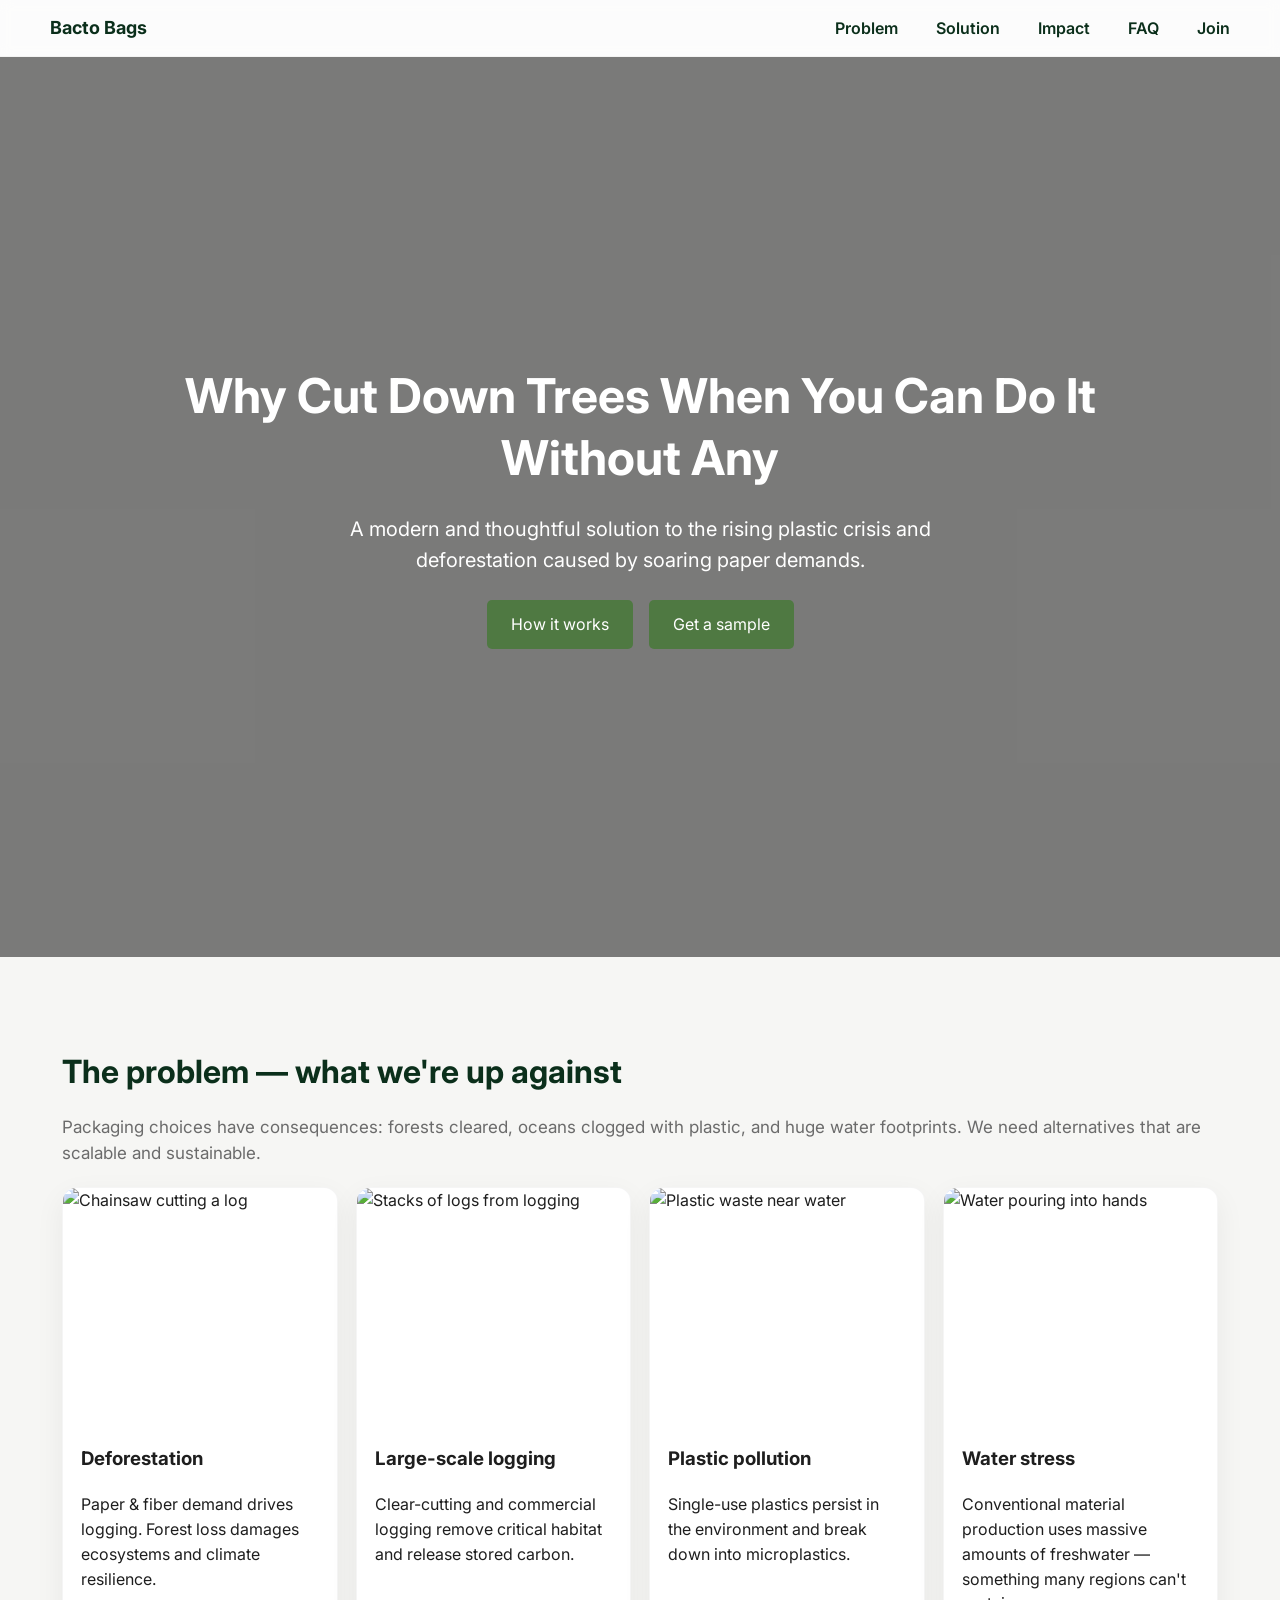
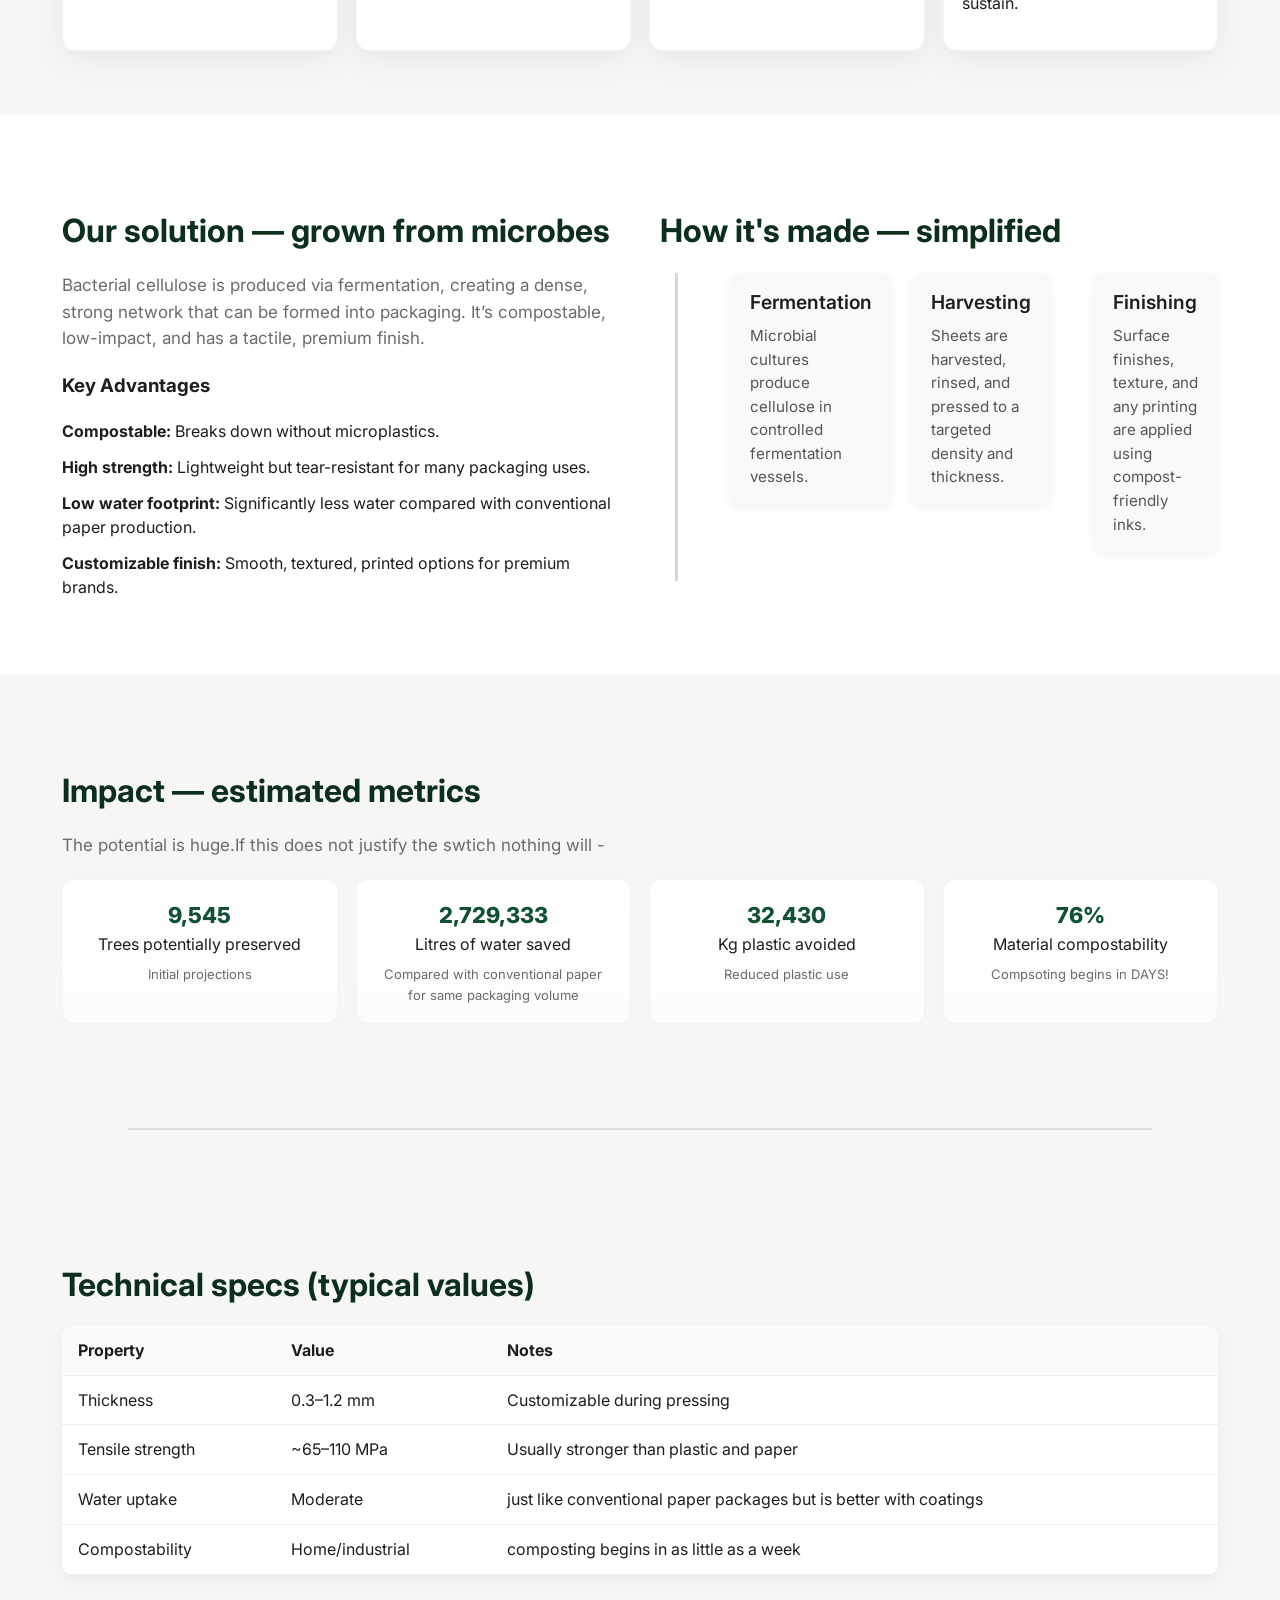
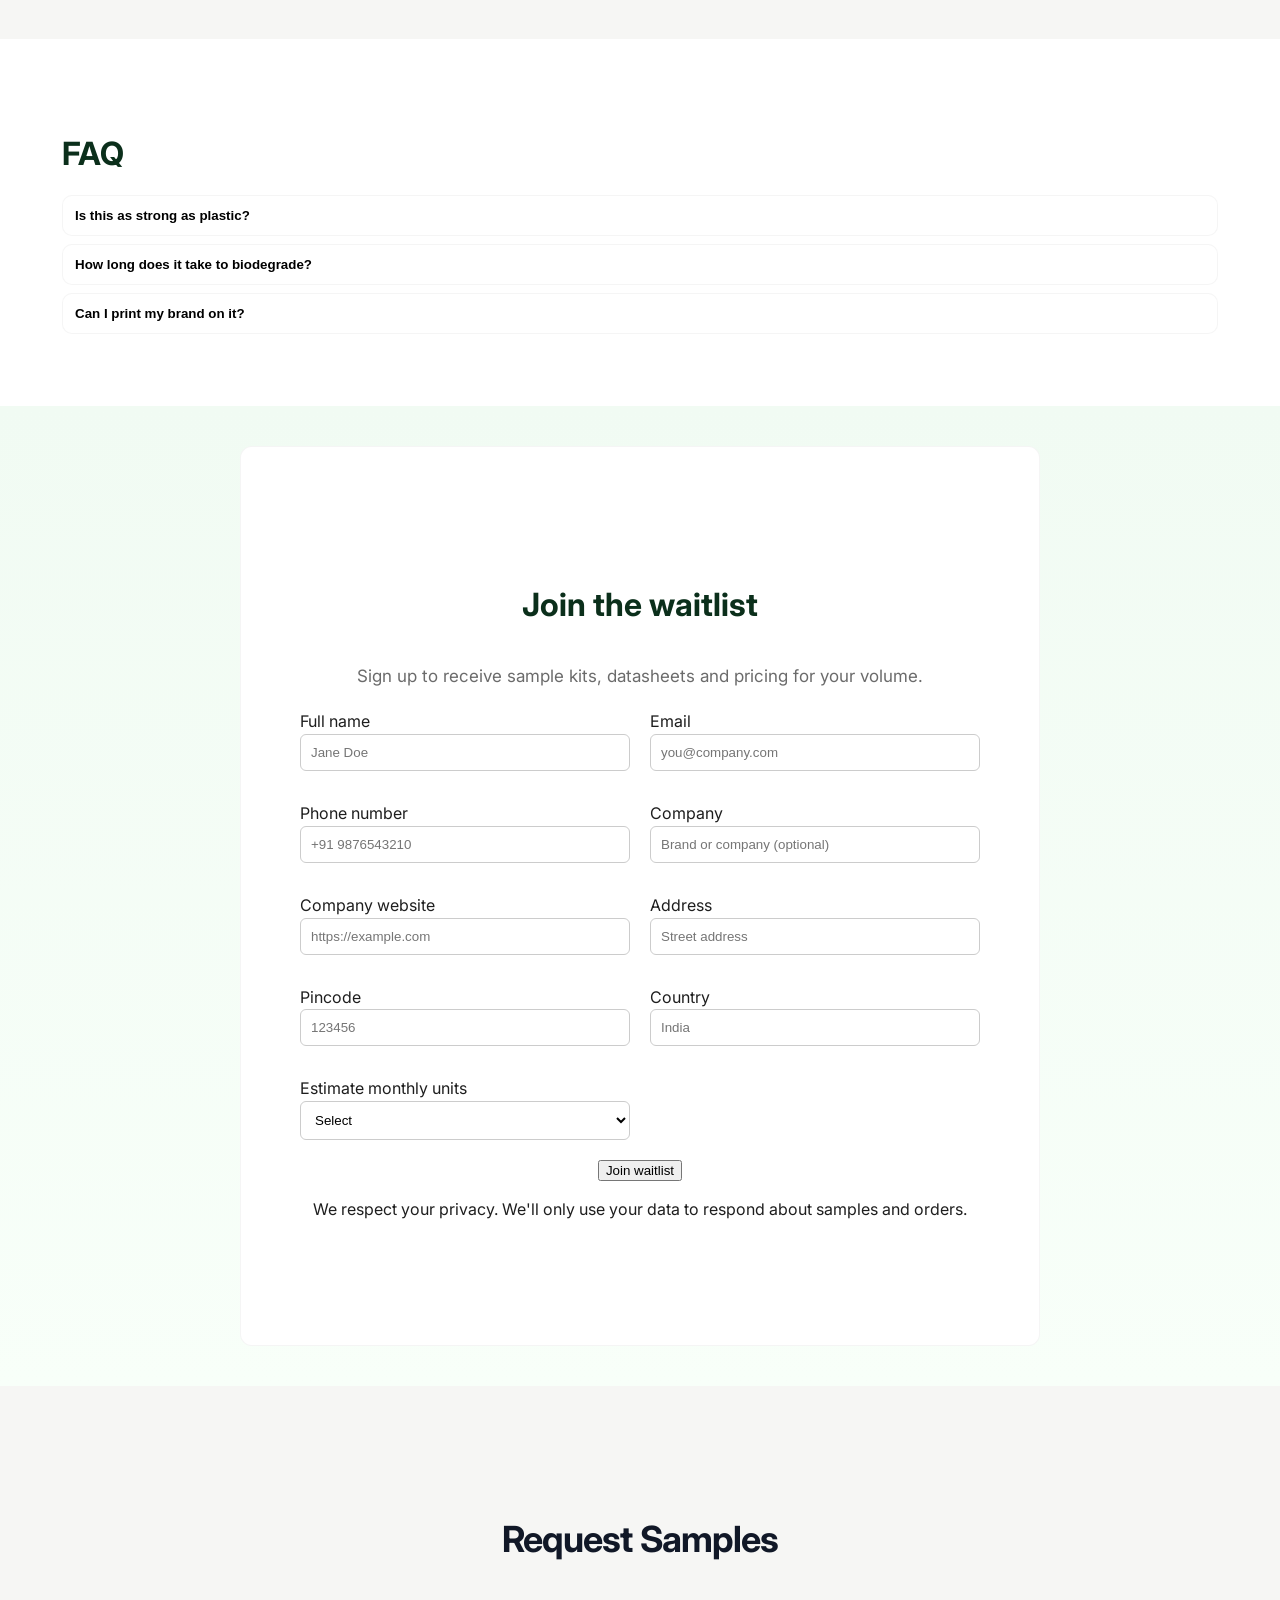
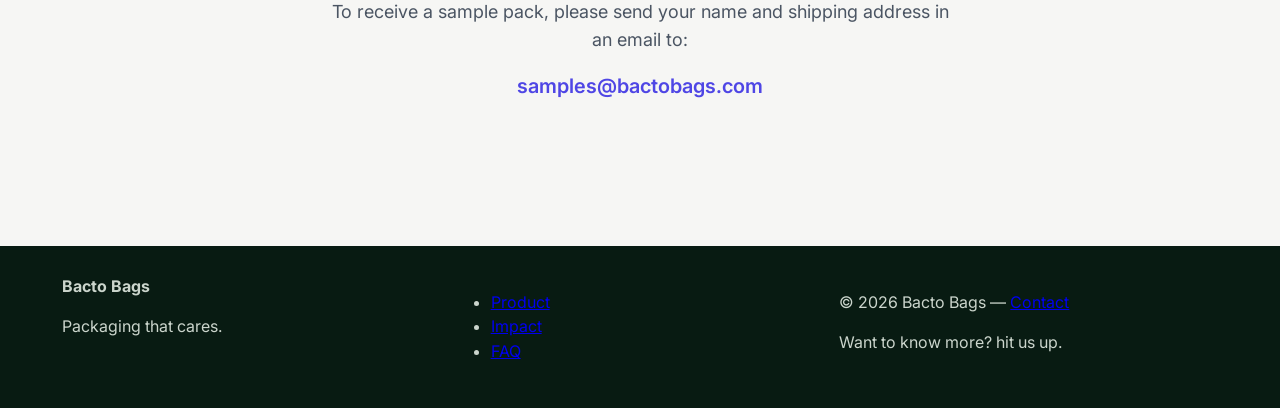
==== index.html @ dd11ae07 "Add files via upload" ====
<!doctype html>
<html lang="en">
<head>
  <meta charset="utf-8" />
  <meta name="viewport" content="width=device-width,initial-scale=1" />
  <title>Bacto Bags — Sustainable Packaging & Biodegradable Materials</title>
  <meta name="description" content="Earth Bags — biodegradable packaging made from bacterial cellulose. Replace plastic and preserve water & forests. Samples, datasheets, case studies." />
  <meta name="theme-color" content="#0f5132"/>

  <!-- Open Graph -->
  <meta property="og:title" content="Earth Bags — Sustainable Packaging" />
  <meta property="og:description" content="Biodegradable packaging with low water use, high strength and beautiful finish." />
  <meta property="og:image" content="images/pic2.jpg" />
  <meta property="og:type" content="website" />

  <!-- Fonts -->
  <link href="https://fonts.googleapis.com/css2?family=Inter:wght@300;400;600;800&display=swap" rel="stylesheet">

  <link rel="stylesheet" href="main.css">
  <script type="application/ld+json">
  {
    "@context": "https://schema.org",
    "@type": "Organization",
    "name": "Earth Bags",
    "url": ".",
    "logo": "images/pic2.jpg",
    "sameAs": []
  }
  </script>
</head>
<body>

  <a class="skip" href="#main">Skip to content</a>

  <!-- NAV -->
  <header class="site-header">
    <div class="wrap header-inner">
      <a class="brand" href="#home" aria-label="Earth Bags home">
        <span class="logo-mark" aria-hidden="true"></span>
        <span class="brand-name">Bacto Bags</span>
      </a>

      <nav class="nav" aria-label="Primary">
        <button id="nav-toggle" aria-expanded="false" aria-controls="nav-list" class="nav-toggle">
          <span class="sr-only">Toggle menu</span>
          ☰
        </button>

        <ul id="nav-list" class="nav-list">
          <li><a href="#problem">Problem</a></li>
          <li><a href="#solution">Solution</a></li>
          <li><a href="#impact">Impact</a></li>
          <li><a href="#faq">FAQ</a></li>
          <li><a class="btn-ghost" href="#join">Join</a></li>
        </ul>
      </nav>
    </div>
  </header>

  <!-- HERO -->
<section id="home" class="hero" style="background-image:url('images/bg-new.jpg')">
  
    <!-- Optional: An overlay for darkening the background image. The CSS handles its positioning. -->
    <div class="hero-overlay"></div>
  
    <!-- All text and buttons are now direct children, making them easy to center. -->
    <!-- A container is used to place content above the overlay. -->
    <div class="hero-content">
      <h1>Why Cut Down Trees When You Can Do It Without Any</h1>
      <p class="subtitle">A modern and thoughtful solution to the rising plastic crisis and deforestation caused by soaring paper demands.</p>
      <div class="hero-ctas">
        <a class="btn-primary" href="#solution">How it works</a>
        <a class="btn-primary" href="#request">Get a sample</a>
      </div>
    </div>
  
  </section>
  
  <main id="main">

    <!-- PROBLEM -->
    <section id="problem" class="section">
      <div class="wrap">
        <h2 class="section-title">The problem — what we're up against</h2>
        <p class="lead">Packaging choices have consequences: forests cleared, oceans clogged with plastic, and huge water footprints. We need alternatives that are scalable and sustainable.</p>

        <div class="cards-grid">
          <article class="card media-card">
            <img src="images/bg-new.jpg" alt="Chainsaw cutting a log">
            <div class="card-body">
              <h3>Deforestation</h3>
              <p>Paper & fiber demand drives logging. Forest loss damages ecosystems and climate resilience.</p>
            </div>
          </article>

          <article class="card media-card">
            <img src="images/logs.jpg" alt="Stacks of logs from logging">
            <div class="card-body">
              <h3>Large-scale logging</h3>
              <p>Clear-cutting and commercial logging remove critical habitat and release stored carbon.</p>
            </div>
          </article>

          <article class="card media-card">
            <img src="images/trash-water.jpg" alt="Plastic waste near water">
            <div class="card-body">
              <h3>Plastic pollution</h3>
              <p>Single-use plastics persist in the environment and break down into microplastics.</p>
            </div>
          </article>

          <article class="card media-card">
            <img src="images/water-hands.jpg" alt="Water pouring into hands">
            <div class="card-body">
              <h3>Water stress</h3>
              <p>Conventional material production uses massive amounts of freshwater — something many regions can't sustain.</p>
            </div>
          </article>
        </div>
      </div>
    </section>

   <!-- SOLUTION + PROCESS -->
<section id="solution" class="section alt">
    <div class="wrap solution-grid">
  
      <!-- LEFT COLUMN: Solution -->
      <div class="solution">
        <h2 class="section-title">Our solution — grown from microbes</h2>
        <p class="lead">
          Bacterial cellulose is produced via fermentation, creating a dense, strong network 
          that can be formed into packaging. It’s compostable, low-impact, and has a tactile, premium finish.
        </p>
  
        <h3>Key Advantages</h3>
        <ul class="checklist">
          <li><strong>Compostable:</strong> Breaks down without microplastics.</li>
          <li><strong>High strength:</strong> Lightweight but tear-resistant for many packaging uses.</li>
          <li><strong>Low water footprint:</strong> Significantly less water compared with conventional paper production.</li>
          <li><strong>Customizable finish:</strong> Smooth, textured, printed options for premium brands.</li>
        </ul>
      </div>
  
      <!-- RIGHT COLUMN: Process -->
      <div class="process-content">
        <h2 class="section-title">How it's made — simplified</h2>
        <div class="timeline">
          <div class="timeline-step">
            <div class="step-card">
              <h4>Fermentation</h4>
              <p>Microbial cultures produce cellulose in controlled fermentation vessels.</p>
            </div>
          </div>
          <div class="timeline-step">
            <div class="step-card">
              <h4>Harvesting</h4>
              <p>Sheets are harvested, rinsed, and pressed to a targeted density and thickness.</p>
            </div>
          </div>
          <div class="timeline-step">
            <div class="step-card">
              <h4>Finishing</h4>
              <p>Surface finishes, texture, and any printing are applied using compost-friendly inks.</p>
            </div>
          </div>
        </div>
      </div>
  
    </div>
  </section>
  

    <!-- IMPACT / METRICS -->
    <section id="impact" class="section">
      <div class="wrap">
        <h2 class="section-title">Impact — estimated metrics</h2>
        <p class="lead">The potential is huge.If this does not justify the swtich nothing will -</p>

        <div class="metrics-grid">
          <div class="metric">
            <div class="metric-num"><span class="count" data-target="12450">0</span></div>
            <div class="metric-label">Trees potentially preserved</div>
            <div class="metric-note">Initial projections </div>
          </div>

          <div class="metric">
            <div class="metric-num"><span class="count" data-target="3560000">0</span></div>
            <div class="metric-label">Litres of water saved</div>
            <div class="metric-note">Compared with conventional paper for same packaging volume</div>
          </div>

          <div class="metric">
            <div class="metric-num"><span class="count" data-target="42300">0</span></div>
            <div class="metric-label">Kg plastic avoided</div>
            <div class="metric-note">Reduced plastic use</div>
          </div>

          <div class="metric">
            <div class="metric-num"><span class="count" data-target="100">0</span>%</div>
            <div class="metric-label">Material compostability</div>
            <div class="metric-note">Compsoting begins in DAYS!</div>
          </div>
        </div>
      </div>
    </section>

    <div class="section-divider"></div>


    <!-- TECHNICAL SPECS -->
    <section id="specs" class="section">
      <div class="wrap">
        <h2 class="section-title">Technical specs (typical values)</h2>

        <div class="specs-grid">
          <table class="spec-table" summary="Material technical specifications">
            <thead>
              <tr><th>Property</th><th>Value</th><th>Notes</th></tr>
            </thead>
            <tbody>
              <tr><td>Thickness</td><td>0.3–1.2 mm</td><td>Customizable during pressing</td></tr>
              <tr><td>Tensile strength</td><td>~65–110 MPa</td><td>Usually stronger than plastic and paper</td></tr>
              <tr><td>Water uptake</td><td>Moderate</td><td>just like conventional paper packages but is better with coatings</td></tr>
              <tr><td>Compostability</td><td>Home/industrial</td><td>composting begins in as little as a week</td></tr>
            </tbody>
          </table>
        </div>
      </div>
    </section>

    

<!-- FAQ -->
    <section id="faq" class="section alt">
      <div class="wrap">
        <h2 class="section-title">FAQ</h2>

        <div class="faq-grid">
          <button class="accordion">Is this as strong as plastic?</button>
          <div class="panel"><p>YES.It is proven to be just as strong as plastic even stronger in certain cases.</p></div>

          <button class="accordion">How long does it take to biodegrade?</button>
          <div class="panel"><p>degradations begins in as little as a week.</p></div>

          <button class="accordion">Can I print my brand on it?</button>
          <div class="panel"><p>Yes. We recommend water-based inks and provide print profiles to preserve compostability.</p></div>

        </div>

      </div>
    </section>

   <!-- JOIN / WAITLIST -->
<section id="join" class="section cta-section">
    <div class="wrap cta-grid">
      <div style="width: 100%; display: flex; justify-content: center;">
        <form id="waitlist-form" class="form-card" autocomplete="on" novalidate>
          <h2 class="section-title" style="text-align: center;">Join the waitlist</h2>
          <p class="lead" style="text-align: center;">Sign up to receive sample kits, datasheets and pricing for your volume.</p>
  
          <div class="form-grid">
            <label>
              <span class="label">Full name</span>
              <input id="name" name="name" type="text" placeholder="Jane Doe" required>
            </label>
  
            <label>
              <span class="label">Email</span>
              <input id="email" name="email" type="email" placeholder="you@company.com" required>
            </label>
  
            <label>
              <span class="label">Phone number</span>
              <input id="phone" name="phone" type="tel" placeholder="+91 9876543210" required>
            </label>
  
            <label>
              <span class="label">Company</span>
              <input id="company" name="company" type="text" placeholder="Brand or company (optional)">
            </label>
  
            <label>
              <span class="label">Company website</span>
              <input id="website" name="website" type="url" placeholder="https://example.com">
            </label>
  
            <label>
              <span class="label">Address</span>
              <input id="address" name="address" type="text" placeholder="Street address" required>
            </label>
  
            <label>
              <span class="label">Pincode</span>
              <input id="pincode" name="pincode" type="text" placeholder="123456" required>
            </label>
  
            <label>
              <span class="label">Country</span>
              <input id="country" name="country" type="text" placeholder="India" required>
            </label>
  
            <label>
              <span class="label">Estimate monthly units</span>
              <select id="volume" name="volume" aria-label="Estimate monthly units">
                <option value="">Select</option>
                      <option value="0–500">0–500</option>
                    <option value="500–2,000">500–2,000</option>
                    <option value="2,000–10,000">2,000–10,000</option>
                    <option value="10,000+">10,000+</option>
              </select>
            </label>
          </div>
  
          <div class="form-actions">
            <button type="submit" class="btn-primary">Join waitlist</button>
          </div>
  
          <p class="muted small" style="text-align: center;">
            We respect your privacy. We'll only use your data to respond about samples and orders.
          </p>
        </form>
      </div>
    </div>
  </section>


  <!-- request samples  -->
<section id="request">
  <div class="sample-section">
    <div class="sample-wrapper">
        
        <h2>Request Samples</h2>
        
        <p>
            To receive a sample pack, please send your name and shipping address in an email to:
        </p>
        
        <p class="email-address">
            samples@bactobags.com
        </p>

    </div>
</div>
</section>

  <!-- FOOTER -->
  <footer class="site-footer">
    <div class="wrap footer-grid">
      <div class="footer-brand">
        <strong>Bacto Bags</strong>
        <p>Packaging that cares.</p>
      </div>

      <nav aria-label="Footer">
        <ul>
          <li><a href="#solution">Product</a></li>
          <li><a href="#impact">Impact</a></li>
          <li><a href="#faq">FAQ</a></li>
        </ul>
      </nav>

      <div>
        <p>© <span id="year"></span> Bacto Bags — <a href="mailto:founder@bactobags.com">Contact</a></p>
        <p class="muted small">Want to know more? hit us up.</p>
      </div>
    </div>
  </footer>

  <script src="script.js" defer></script>

  <script>
    const form = document.getElementById('waitlist-form');
    const scriptURL = 'https://script.google.com/macros/s/AKfycbwoqTwSaef0v-uxuX6StHwPval6PKhcsgjrAURWBCSRaTC31Rl0onov8jocEKXCP1Ca/exec'; // <-- PASTE YOUR WEB APP URL HERE
  
    form.addEventListener('submit', e => {
      e.preventDefault(); // Prevents the form from submitting the default way
      const submitButton = form.querySelector('button[type="submit"]');
      const originalButtonText = submitButton.textContent;
      submitButton.disabled = true;
      submitButton.textContent = 'Submitting...';
  
      fetch(scriptURL, { method: 'POST', body: new FormData(form)})
        .then(response => {
          console.log('Success!', response);
          alert('Thank you! You have been added to the waitlist.');
          form.reset(); // Clears the form fields
          submitButton.disabled = false;
          submitButton.textContent = originalButtonText;
        })
        .catch(error => {
          console.error('Error!', error.message);
          alert('An error occurred. Please try again.');
          submitButton.disabled = false;
          submitButton.textContent = originalButtonText;
        });
    });
  </script>

</body>
</html>
---- main.css ----
:root{
    --wrap:1200px;
    --brand:#0f5132;
    --accent:#5aa55a;
    --muted:#6b6b6b;
    --bg:#f6f6f4;
    --card:#ffffff;
    --radius:14px;
    --shadow: 0 10px 30px rgba(18,18,18,0.06);
    --glass: rgba(255,255,255,0.7);
    --max-w:1200px;
    --dark:#0b2f1b;
  }
  
  *{box-sizing:border-box}
  html
  {
    scroll-behavior: smooth;
}
  body{
    margin:0;
    font-family: "Inter", system-ui, -apple-system, "Segoe UI", Roboto, "Helvetica Neue", Arial;
    background:var(--bg);
    color:#1e1e1e;
    -webkit-font-smoothing:antialiased;
    -moz-osx-font-smoothing:grayscale;
    line-height:1.55;
    overflow-x: hidden;
    font-size:16px;
  }
  img {
    max-width: 100%;
    height: auto;
    display: block;
  }
  
  
  /* Helpers */
  .wrap{max-width:var(--wrap);margin:0 auto;padding:0 22px}
  .sr-only{position:absolute;width:1px;height:1px;padding:0;margin:-1px;overflow:hidden;clip:rect(0,0,0,0);white-space:nowrap;border:0}
  .skip{position:fixed;left:-999px;top:auto;bottom:auto}
  .skip:focus{left:12px;top:12px;background:#111;color:#fff;padding:8px 10px;border-radius:6px;z-index:9999}
  
  /* Header */
  .site-header{position:sticky;top:0;z-index:60;background:rgba(255,255,255,0.7);backdrop-filter:blur(6px);border-bottom:1px solid rgba(0,0,0,0.04)}
  .header-inner{display:flex;align-items:center;justify-content:space-between;padding:14px 0}
  .brand{display:flex;align-items:center;gap:10px;text-decoration:none;color:var(--dark)}
  .logo-mark{font-size:20px}
  .brand-name{font-weight:700;font-size:18px}
  
  /* Nav */
  .site-header{
    position: sticky; /* Makes the element stick to the top */
    top: 0; /* Sticks it to the very top of the screen */
    width: 100%; /* Ensures it spans the full width */
    z-index: 1000; /* Keeps it on top of all other content */ 
  }
  .nav-list{display:flex;gap:18px;align-items:center;list-style:none;margin:0;padding:0}
  .nav-list a{color:var(--dark);text-decoration:none;padding:8px 10px;border-radius:10px;font-weight:600}
  .nav-toggle{display:none;background:transparent;border:0;font-size:20px;padding:8px}



/* HERO */
.hero {
    min-height: 100vh;
    background-size: cover;
    background-position: center;
    color: #fff;
    padding: 2rem 1rem;
    position: relative; /* Required for the overlay to work */

    /* These properties will now correctly center the .hero-content container */
    display: flex;
    justify-content: center;
    align-items: center;
}

/* This creates a dark layer over your background image, making text more readable. */
.hero-overlay {
    position: absolute;
    top: 0;
    left: 0;
    width: 100%;
    height: 100%;
    background-color: rgba(0, 0, 0, 0.5); /* Semi-transparent black */
    z-index: 1; /* Places the overlay above the background image */
}

/* This container holds all your text and buttons. */
.hero-content {
    position: relative; /* Ensures this content appears on top of the overlay */
    z-index: 2;
    display: flex;
    flex-direction: column;
    align-items: center;
    text-align: center;
    gap: 1.5rem; /* Creates perfect spacing between heading, paragraph, and buttons */
}

.hero h1 {
    font-size: 3rem;
    line-height: 1.3;
    margin: 0;
    max-width: 90%;
}

.hero .subtitle {
    font-size: 1.25rem;
    margin: 0;
    max-width: 700px;
}

/* This is the container for your buttons */
.hero .hero-ctas {
    display: flex;
    gap: 1rem; /* Creates space between the buttons */
}

/* Your button style */
.hero .btn-primary {
    display: inline-block;
    padding: 12px 24px;
    font-size: 1rem;
    color: #fff;
    background-color: #4F7942;
    border: none;
    border-radius: 5px;
    text-decoration: none;
    transition: background-color 0.3s ease;
}

.hero .btn-primary:hover {
    background-color: #8A3324;
}



  /* SECTION */
  .section{padding:64px 0}
  .section.alt{background:#fff}
  .section-title{font-size:28px;color:var(--dark);margin-bottom:10px;font-weight:800}
  .lead{color:var(--muted);font-size:17px;margin-bottom:20px}
  
  /* cards grid */
  .cards-grid{display:grid;grid-template-columns:repeat(auto-fit,minmax(260px,1fr));gap:18px}
  .card{background:var(--card);border-radius:14px;overflow:hidden;box-shadow:var(--shadow);border:1px solid rgba(0,0,0,0.04)}
  .media-card img{width:100%;height:220px;object-fit:cover;display:block}
  .card-body{padding:18px}
  
  /* solution grid */
  .solution-grid{display:grid;grid-template-columns:420px 1fr;gap:28px;align-items:center}
  .solution-media img{width:100%;border-radius:12px;box-shadow:var(--shadow)}
  .checklist{list-style: none;padding:0;margin:12px 0}
  .checklist li{margin-bottom:8px}
  .product-variants{display:flex;gap:12px;margin-top:12px;flex-wrap:wrap}
  .variant{background:linear-gradient(180deg,#fff,#fafafa);padding:12px;border-radius:10px;border:1px solid rgba(0,0,0,0.04);min-width:160px}
  
  /* metrics */
  .metrics-grid{display:grid;grid-template-columns:repeat(auto-fit,minmax(200px,1fr));gap:18px;margin-top:18px}
  .metric{background:linear-gradient(180deg,#fff,#fcfcfc);padding:18px;border-radius:12px;border:1px solid rgba(0,0,0,0.04);text-align:center}
  .metric-num{font-size:22px;font-weight:800;color:var(--brand)}
  .metric-note{color:var(--muted);font-size:13px;margin-top:8px}
  
  /* timeline */
  .timeline{display:grid;grid-template-columns:repeat(auto-fit,minmax(160px,1fr));gap:16px;margin-top:18px}
  .timeline li{background:var(--card);padding:18px;border-radius:12px;border:1px solid rgba(0,0,0,0.04);box-shadow:var(--shadow);list-style:none}
  
  /* specs */
  .specs-grid{display:grid;grid-template-columns:1fr 360px;gap:20px;align-items:start}
  .spec-table{width:100%;border-collapse:collapse;background:var(--card);border-radius:10px;overflow:hidden;box-shadow:var(--shadow)}
  .spec-table th, .spec-table td{padding:12px;border-bottom:1px solid rgba(0,0,0,0.04);text-align:left}
  .spec-table thead th{background:#fafafa;font-weight:700}
  
  /* case studies */
  .cases-grid{display:grid;grid-template-columns:repeat(auto-fit,minmax(300px,1fr));gap:16px}
  .case img{width:100%;height:200px;object-fit:cover;border-bottom-left-radius:0;border-bottom-right-radius:0}
  .case-body{padding:12px}
  
  /* testimonials */
  .testimonials-grid{display:grid;grid-template-columns:repeat(auto-fit,minmax(250px,1fr));gap:12px}
  blockquote{background:linear-gradient(180deg,#fff,#fbfbfb);padding:14px;border-radius:10px;border-left:4px solid var(--accent);font-style:italic}
  blockquote cite{display:block;margin-top:10px;font-style:normal;color:var(--muted);font-weight:600}
  
  /* faq accordion */
  .faq-grid{margin-top:12px}
  .accordion{background:var(--card);cursor:pointer;padding:12px;border-radius:10px;border:1px solid rgba(0,0,0,0.04);width:100%;text-align:left;font-weight:700;margin-bottom:8px}
  .panel{padding:0 12px 12px 12px;display:none;background:transparent}
  
  /* CTA / join */
  .cta-section{background:linear-gradient(180deg,#f1fbf3,#f8fff9);padding:40px 0}
  .cta-grid{display:grid;grid-template-columns:1fr 360px;gap:20px;align-items:start}
  .form-card{background:var(--card);padding:18px;border-radius:12px;border:1px solid rgba(0,0,0,0.04)}
  .form-card label{display:block;margin-bottom:10px}
  .form-card input,.form-card select{width:100%;padding:10px;border-radius:8px;border:1px solid rgba(0,0,0,0.08);background:#fff}
  .form-actions{display:flex;gap:10px;margin-top:10px}
  
  /* footer */
  .site-footer{background:#081b12;color:#cbd5cc;padding:28px 0;margin-top:30px}
  .footer-grid{display:grid;grid-template-columns:1fr 1fr 1fr;gap:10px;align-items:start}
  
  /* small screens */
  @media (max-width:980px){
    .hero-inner{grid-template-columns:1fr;gap:18px;padding-bottom:30px}
    .solution-grid{grid-template-columns:1fr;gap:18px}
    .specs-grid{grid-template-columns:1fr;gap:18px}
    .cta-grid{grid-template-columns:1fr;gap:18px}
    .nav-list{position:fixed;right:18px;top:72px;background:var(--card);padding:12px;border-radius:12px;box-shadow:var(--shadow);flex-direction:column;display:none}
    .nav-toggle{display:inline-flex}
    .nav-list.show{display:flex}
  }
  
  /* tiny */
  @media (max-width:480px){
    .hero-left h1{font-size:26px}
    .hero-left .subtitle{font-size:15px}
  }
  .case-full {
    display: none;
    margin-top: 15px;
    padding: 15px;
    background: #f8f8f8;
    border-radius: 8px;
    line-height: 1.6;
  }
  .case-full.open {
    display: block;
    animation: fadeIn 0.4s ease-in-out;
  }
  @keyframes fadeIn {
    from {opacity: 0; transform: translateY(10px);}
    to {opacity: 1; transform: translateY(0);}
  }
  
  .solution-grid {
    display: grid;
    grid-template-columns: 1fr 1fr;
    gap: 40px;
    align-items: start;
  }
  
  .section-title {
    font-size: 2rem;
    margin-bottom: 16px;
    font-weight: 700;
  }
  
  .checklist li {
    margin-bottom: 12px;
    line-height: 1.5;
  }
  
  .timeline {
    position: relative;
    padding-left: 30px;
  }
  
  .timeline::before {
    content: "";
    position: absolute;
    left: 15px;
    top: 0;
    bottom: 0;
    width: 3px;
    background: #d6d6d6;
  }
  
  .timeline-step {
    position: relative;
    display: flex;
    align-items: flex-start;
    margin-bottom: 30px;
  }
  
  .step-icon {
    position: absolute;
    left: -5px;
    background: #fff;
    border: 3px solid #4caf50;
    border-radius: 50%;
    font-size: 1.2rem;
    width: 30px;
    height: 30px;
    display: flex;
    justify-content: center;
    align-items: center;
  }
  
  .step-card {
    background: #f9f9f9;
    border-radius: 10px;
    padding: 15px 20px;
    box-shadow: 0 4px 12px rgba(0,0,0,0.05);
    margin-left: 40px;
    width: 100%;
  }
  
  .step-card h4 {
    margin: 0 0 6px;
    font-size: 1.2rem;
    font-weight: 600;
  }
  
  .step-card p {
    margin: 0;
    font-size: 0.95rem;
    color: #555;
  }
/* Divider between sections */
.section-divider {
    height: 2px; /* thickness of the line */
    background: #ddd; /* color of the line */
    margin: 40px auto;
    width: 80%; /* makes it shorter than full width */
  }
  
  /* Center the technical specs table */
  .specs-grid {
    display: flex;
    justify-content: center; /* horizontal center */
  }
  
  .spec-table {
    border-collapse: collapse;
    background: #fff;
    border-radius: 10px;
    overflow: hidden;
    box-shadow: 0 4px 12px rgba(0,0,0,0.05);
    min-width: 60%; /* controls table width */
  }
  
  .spec-table th,
  .spec-table td {
    padding: 12px 16px;
    text-align: left;
    border-bottom: 1px solid #eee;
  }
  
  .spec-table th {
    background: #f4f4f4;
    font-weight: 600;
  }
/* Center the form */
#waitlist-form {
    max-width: 800px;
    margin: 0 auto;
    display: flex;
    flex-direction: column;
    align-items: center; /* Centers child elements horizontally */
    justify-content: center; /* Centers child elements vertically */
    min-height: 100vh; /* Makes it take full viewport height */
  }
  
  
  /* Two-column grid for form fields */
  .form-grid {
    display: grid;
    grid-template-columns: repeat(2, 1fr);
    gap: 20px;
  }
  
  /* Make inputs & selects fill width */
  .form-grid input,
  .form-grid select {
    width: 100%;
    padding: 10px;
    border: 1px solid #ccc;
    border-radius: 6px;
  }
  
  /* Mobile: stack fields */
  @media (max-width: 768px) {
    .form-grid {
      grid-template-columns: 1fr;
    }
  }
  /* Center the entire waitlist card */
.cta-grid {
    display: flex;
    justify-content: center;
  }
  
  /* Optional: Make sure the form itself doesn't stretch too much */
  .form-card {
    max-width: 800px;
    width: 100%;
  }



  /* --- Styles for Sample Request Section --- */

/* The main container for the section */
.sample-section {
  padding-top: 4rem;    /* 64px */
  padding-bottom: 4rem; /* 64px */
}

/* The content wrapper that gets centered */
.sample-wrapper {
  max-width: 42rem; /* 672px */
  margin-left: auto;
  margin-right: auto;
  padding-left: 1rem;  /* 16px */
  padding-right: 1rem; /* 16px */
  text-align: center;
}

/* Section Header */
.sample-wrapper h2 {
  font-size: 1.875rem; /* 30px */
  font-weight: 700;
  letter-spacing: -0.025em;
  color: #111827;
}

/* Instructional Text */
.sample-wrapper p {
  margin-top: 1.5rem;  /* 24px */
  font-size: 1.125rem; /* 18px */
  line-height: 1.75rem;/* 28px */
  color: #4B5563;
}

/* Email Address */
.sample-wrapper .email-address {
  margin-top: 1rem;    /* 16px */
  font-size: 1.25rem;  /* 20px */
  font-weight: 600;
  color: #4F46E5;
}

/* Responsive adjustments for screens wider than 640px */
@media (min-width: 640px) {
  .sample-section {
      padding-top: 6rem;    /* 96px */
      padding-bottom: 6rem; /* 96px */
  }
  .sample-wrapper h2 {
      font-size: 2.25rem; /* 36px */
  }
}
  /* ---  END of Styles for Sample Request Section --- */


  
  /* FORCE: Remove underlines for all links inside the hero */
.hero a,
.hero a:link,
.hero a:visited,
.hero a:hover,
.hero a:active,
.hero a:focus {
  text-decoration: none !important;
  text-decoration-line: none !important;
  border-bottom: none !important; /* in case underline is implemented as border */
  box-shadow: none !important;     /* in case it's a shadow-based underline */
}

/* Also target the button classes you use */
.hero .btn,
.hero .btn-primary,
.hero .btn-outline,
.hero .hero-ctas a,
.hero .hero-buttons a {
  text-decoration: none !important;
  border-bottom: none !important;
}

/* If a parent has text-decoration that propagates, this will neutralize it.
   Use only if underline persists (it's broad): */
.hero,
.hero * {
  text-decoration: none !important;
}
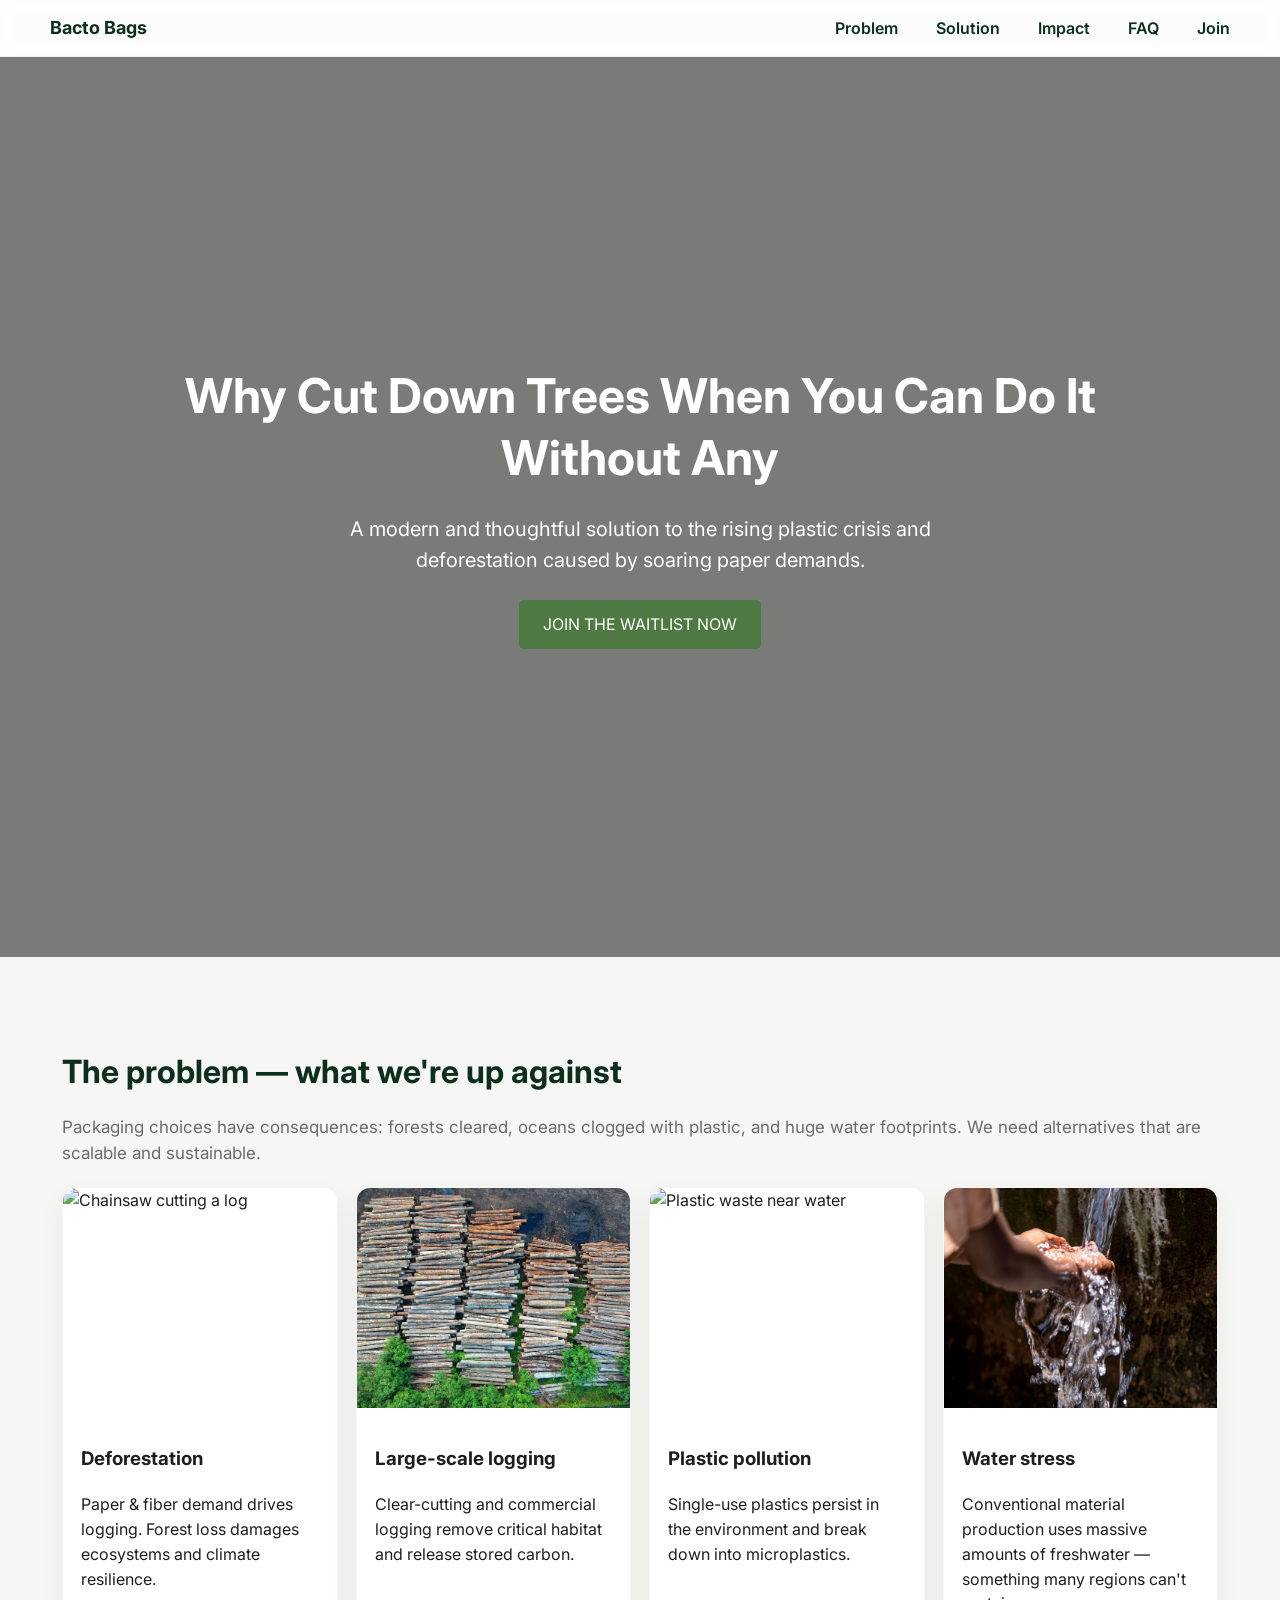
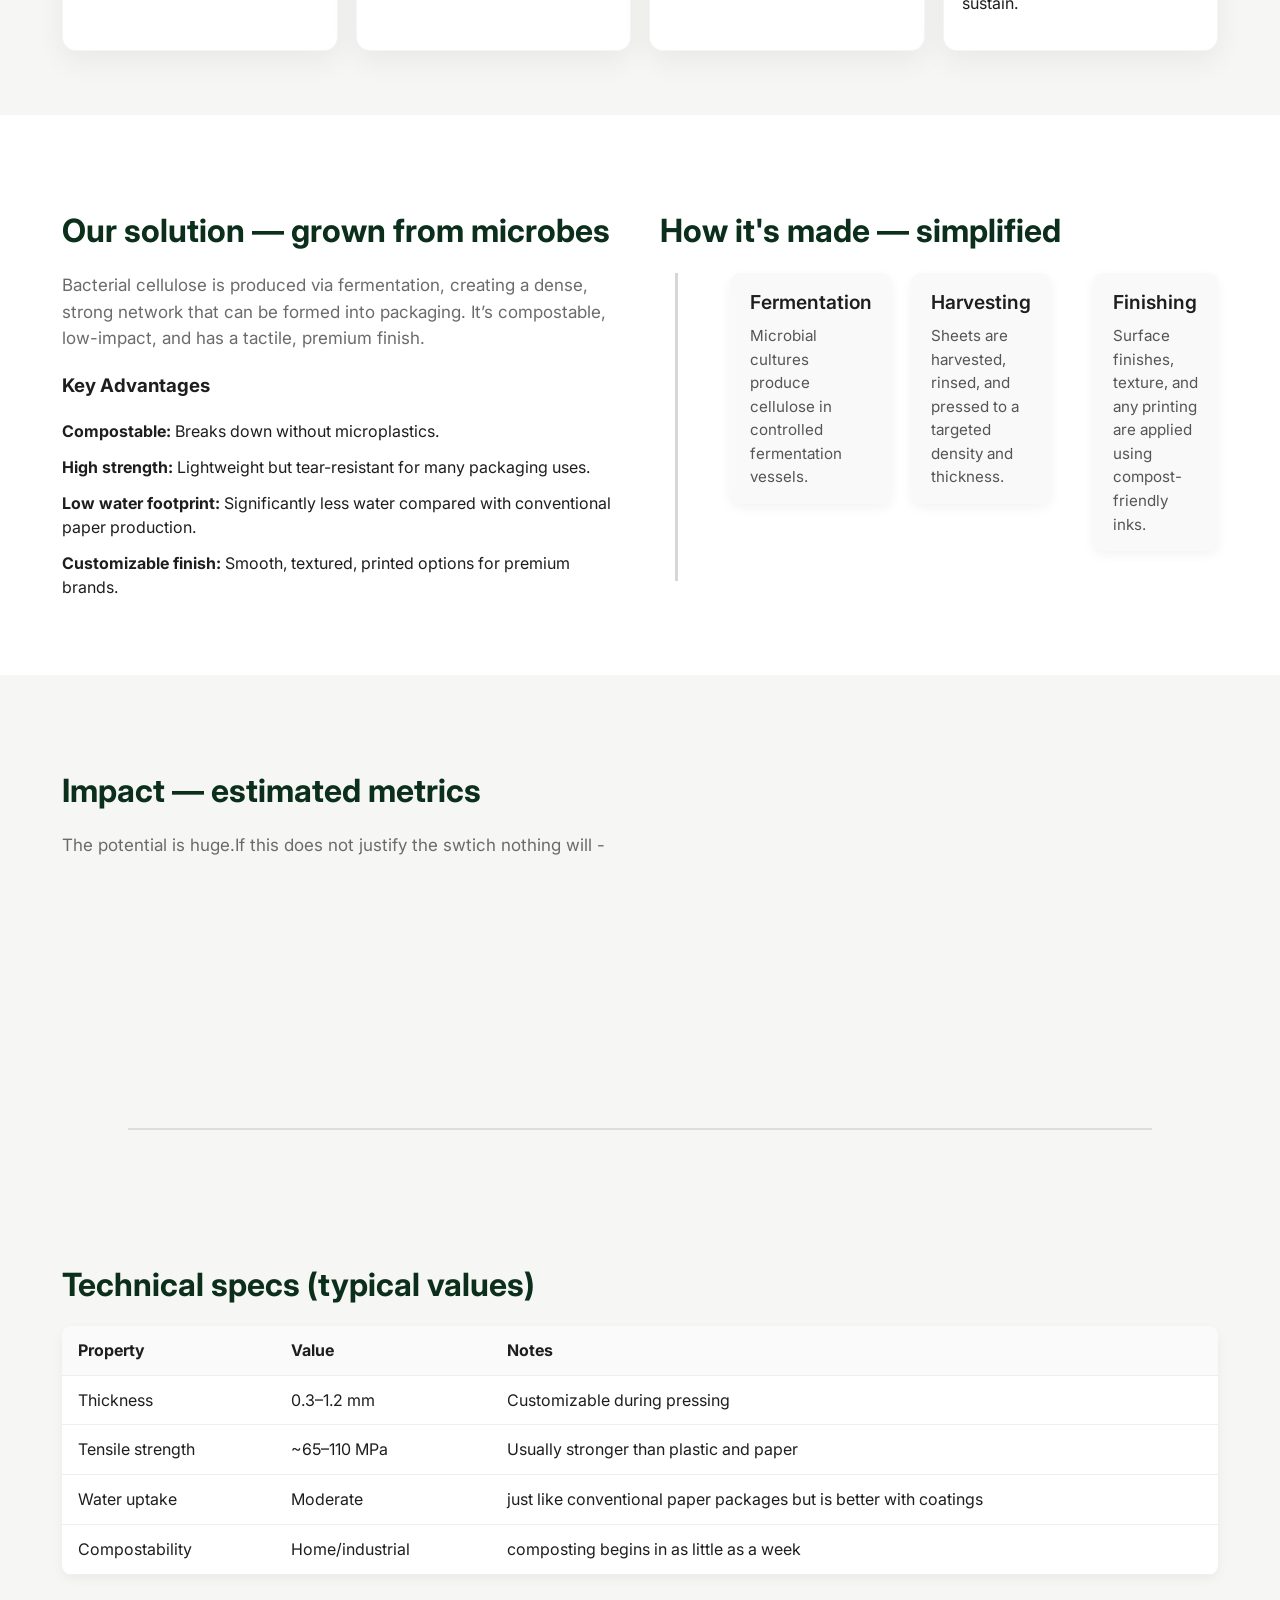
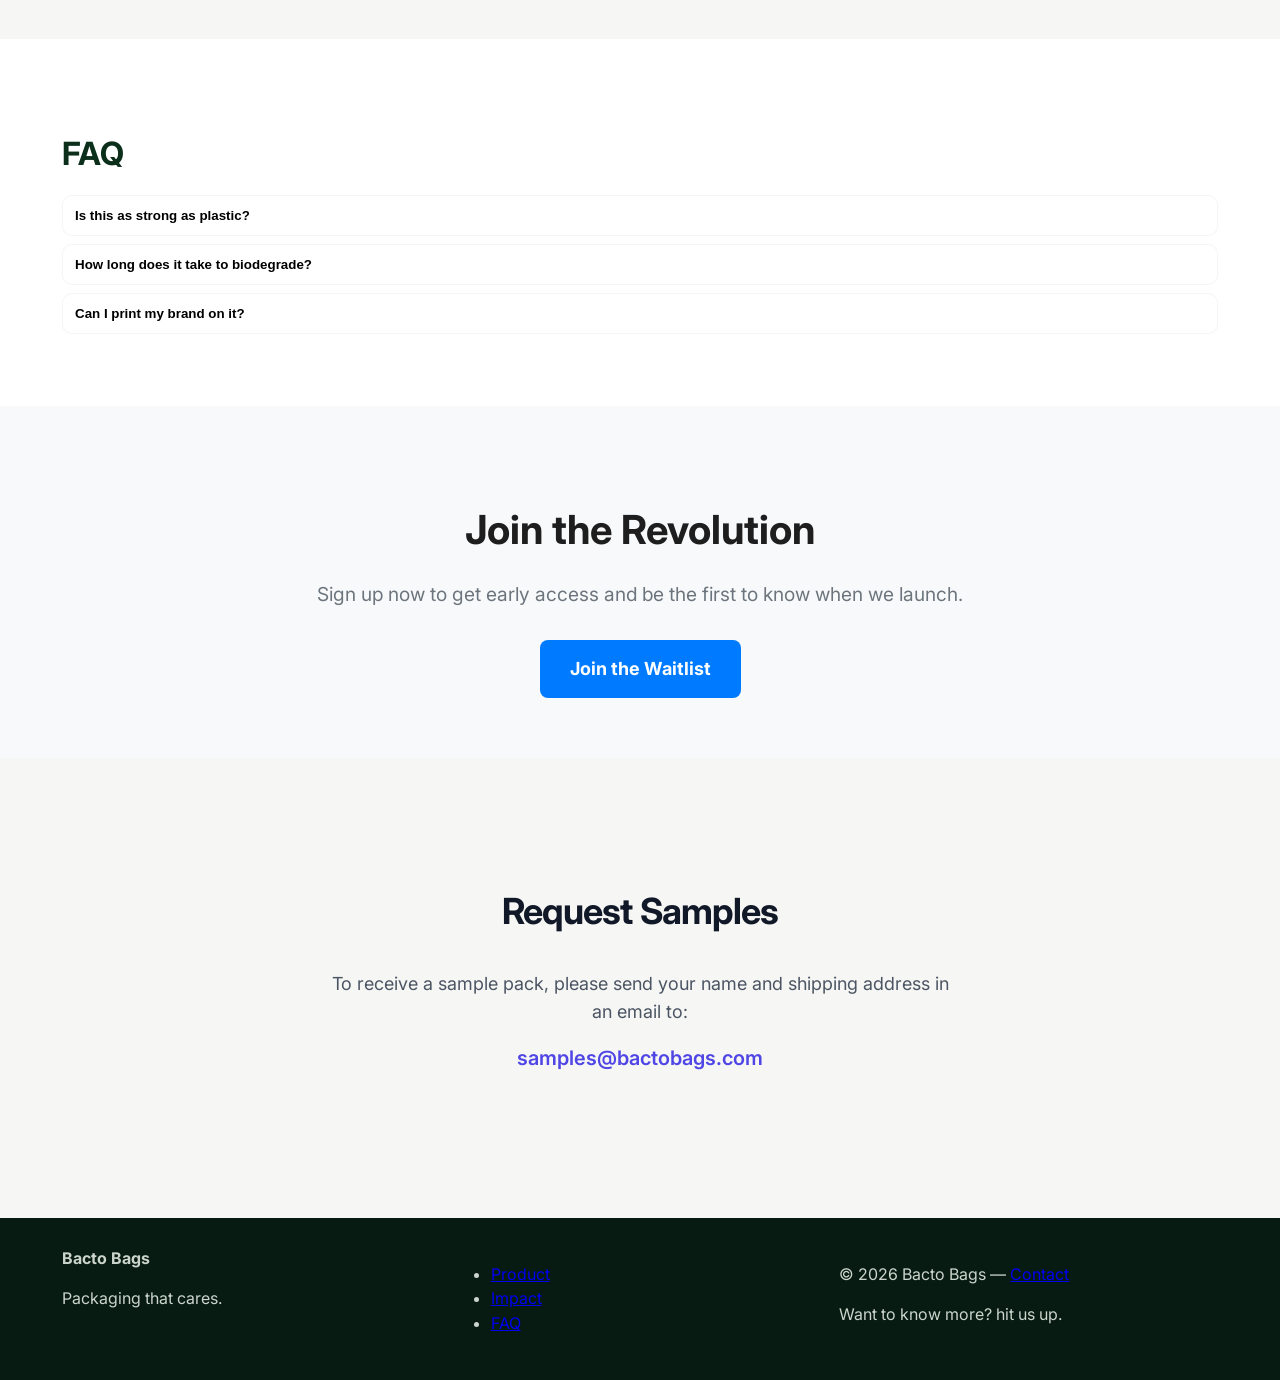
==== commit 1ea8086a: "waitlist button and form  changes" ====
--- a/index.html
+++ b/index.html
@@ -51,7 +51,7 @@
           <li><a href="#solution">Solution</a></li>
           <li><a href="#impact">Impact</a></li>
           <li><a href="#faq">FAQ</a></li>
-          <li><a class="btn-ghost" href="#join">Join</a></li>
+          <li><a class="btn-ghost" href="#waitlist">Join</a></li>
         </ul>
       </nav>
     </div>
@@ -69,8 +69,7 @@
       <h1>Why Cut Down Trees When You Can Do It Without Any</h1>
       <p class="subtitle">A modern and thoughtful solution to the rising plastic crisis and deforestation caused by soaring paper demands.</p>
       <div class="hero-ctas">
-        <a class="btn-primary" href="#solution">How it works</a>
-        <a class="btn-primary" href="#request">Get a sample</a>
+        <a class="btn-primary" href="#waitlist">JOIN THE WAITLIST NOW</a>
       </div>
     </div>
   
@@ -250,79 +249,13 @@
       </div>
     </section>
 
-   <!-- JOIN / WAITLIST -->
-<section id="join" class="section cta-section">
-    <div class="wrap cta-grid">
-      <div style="width: 100%; display: flex; justify-content: center;">
-        <form id="waitlist-form" class="form-card" autocomplete="on" novalidate>
-          <h2 class="section-title" style="text-align: center;">Join the waitlist</h2>
-          <p class="lead" style="text-align: center;">Sign up to receive sample kits, datasheets and pricing for your volume.</p>
-  
-          <div class="form-grid">
-            <label>
-              <span class="label">Full name</span>
-              <input id="name" name="name" type="text" placeholder="Jane Doe" required>
-            </label>
-  
-            <label>
-              <span class="label">Email</span>
-              <input id="email" name="email" type="email" placeholder="you@company.com" required>
-            </label>
-  
-            <label>
-              <span class="label">Phone number</span>
-              <input id="phone" name="phone" type="tel" placeholder="+91 9876543210" required>
-            </label>
-  
-            <label>
-              <span class="label">Company</span>
-              <input id="company" name="company" type="text" placeholder="Brand or company (optional)">
-            </label>
-  
-            <label>
-              <span class="label">Company website</span>
-              <input id="website" name="website" type="url" placeholder="https://example.com">
-            </label>
-  
-            <label>
-              <span class="label">Address</span>
-              <input id="address" name="address" type="text" placeholder="Street address" required>
-            </label>
-  
-            <label>
-              <span class="label">Pincode</span>
-              <input id="pincode" name="pincode" type="text" placeholder="123456" required>
-            </label>
-  
-            <label>
-              <span class="label">Country</span>
-              <input id="country" name="country" type="text" placeholder="India" required>
-            </label>
-  
-            <label>
-              <span class="label">Estimate monthly units</span>
-              <select id="volume" name="volume" aria-label="Estimate monthly units">
-                <option value="">Select</option>
-                      <option value="0–500">0–500</option>
-                    <option value="500–2,000">500–2,000</option>
-                    <option value="2,000–10,000">2,000–10,000</option>
-                    <option value="10,000+">10,000+</option>
-              </select>
-            </label>
-          </div>
-  
-          <div class="form-actions">
-            <button type="submit" class="btn-primary">Join waitlist</button>
-          </div>
-  
-          <p class="muted small" style="text-align: center;">
-            We respect your privacy. We'll only use your data to respond about samples and orders.
-          </p>
-        </form>
-      </div>
-    </div>
-  </section>
-
+ <!-- JOIN / WAITLIST -->
+ <section id= "waitlist" class="waitlist-section">
+  <h2>Join the Revolution</h2>
+  <p>Sign up now to get early access and be the first to know when we launch.</p>
+  
+  <a href="waitlist.html" class="waitlist-button">Join the Waitlist</a>
+</section>
 
   <!-- request samples  -->
 <section id="request">
--- a/main.css
+++ b/main.css
@@ -340,51 +340,52 @@
     background: #f4f4f4;
     font-weight: 600;
   }
-/* Center the form */
-#waitlist-form {
-    max-width: 800px;
-    margin: 0 auto;
-    display: flex;
-    flex-direction: column;
-    align-items: center; /* Centers child elements horizontally */
-    justify-content: center; /* Centers child elements vertically */
-    min-height: 100vh; /* Makes it take full viewport height */
-  }
-  
-  
-  /* Two-column grid for form fields */
-  .form-grid {
-    display: grid;
-    grid-template-columns: repeat(2, 1fr);
-    gap: 20px;
-  }
-  
-  /* Make inputs & selects fill width */
-  .form-grid input,
-  .form-grid select {
-    width: 100%;
-    padding: 10px;
-    border: 1px solid #ccc;
-    border-radius: 6px;
-  }
-  
-  /* Mobile: stack fields */
-  @media (max-width: 768px) {
-    .form-grid {
-      grid-template-columns: 1fr;
-    }
-  }
-  /* Center the entire waitlist card */
-.cta-grid {
-    display: flex;
-    justify-content: center;
-  }
-  
-  /* Optional: Make sure the form itself doesn't stretch too much */
-  .form-card {
-    max-width: 800px;
-    width: 100%;
-  }
+/*
+ * ===============================================
+ * Waitlist Section Styles
+ * ===============================================
+ */
+
+ .waitlist-section {
+  background-color: #f8f9fa; /* A light grey background to make the section stand out */
+  padding: 60px 20px;       /* Adds space: 60px top/bottom, 20px left/right */
+  text-align: center;         /* Centers all the content inside (heading, text, and button) */
+}
+
+.waitlist-section h2 {
+  font-size: 2.5em; /* Makes the heading bigger */
+  margin-bottom: 15px;
+}
+
+.waitlist-section p {
+  font-size: 1.2em;
+  color: #6c757d; /* A softer grey for the paragraph text */
+  margin-bottom: 30px;
+}
+
+
+/*
+ * ===============================================
+ * Waitlist Button Styles (from Option 2 before)
+ * ===============================================
+ */
+
+.waitlist-button {
+  background-color: #007bff;
+  color: white;
+  padding: 15px 30px;
+  text-decoration: none;
+  display: inline-block;
+  font-size: 18px;
+  font-weight: bold;
+  border-radius: 8px;
+  cursor: pointer;
+  transition: background-color 0.3s ease;
+}
+
+.waitlist-button:hover {
+  background-color: #0056b3;
+}
 
 
 
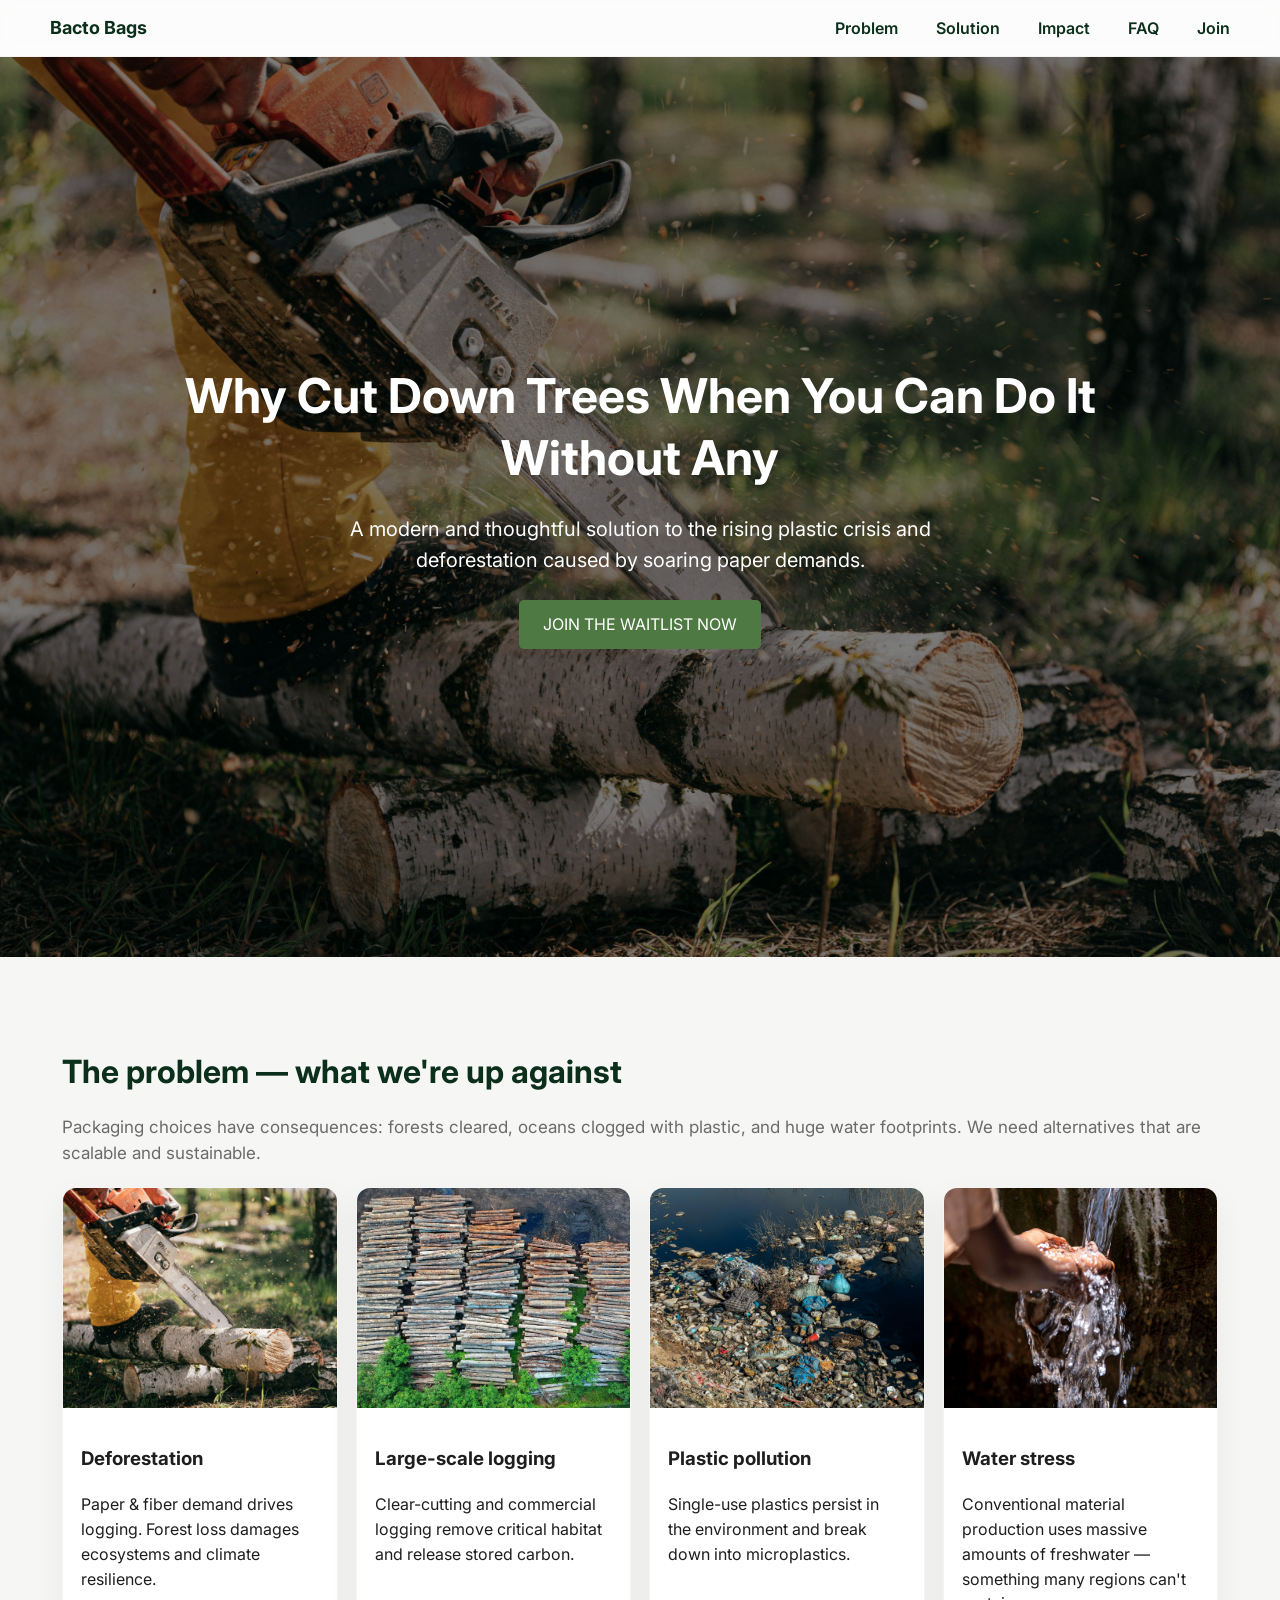
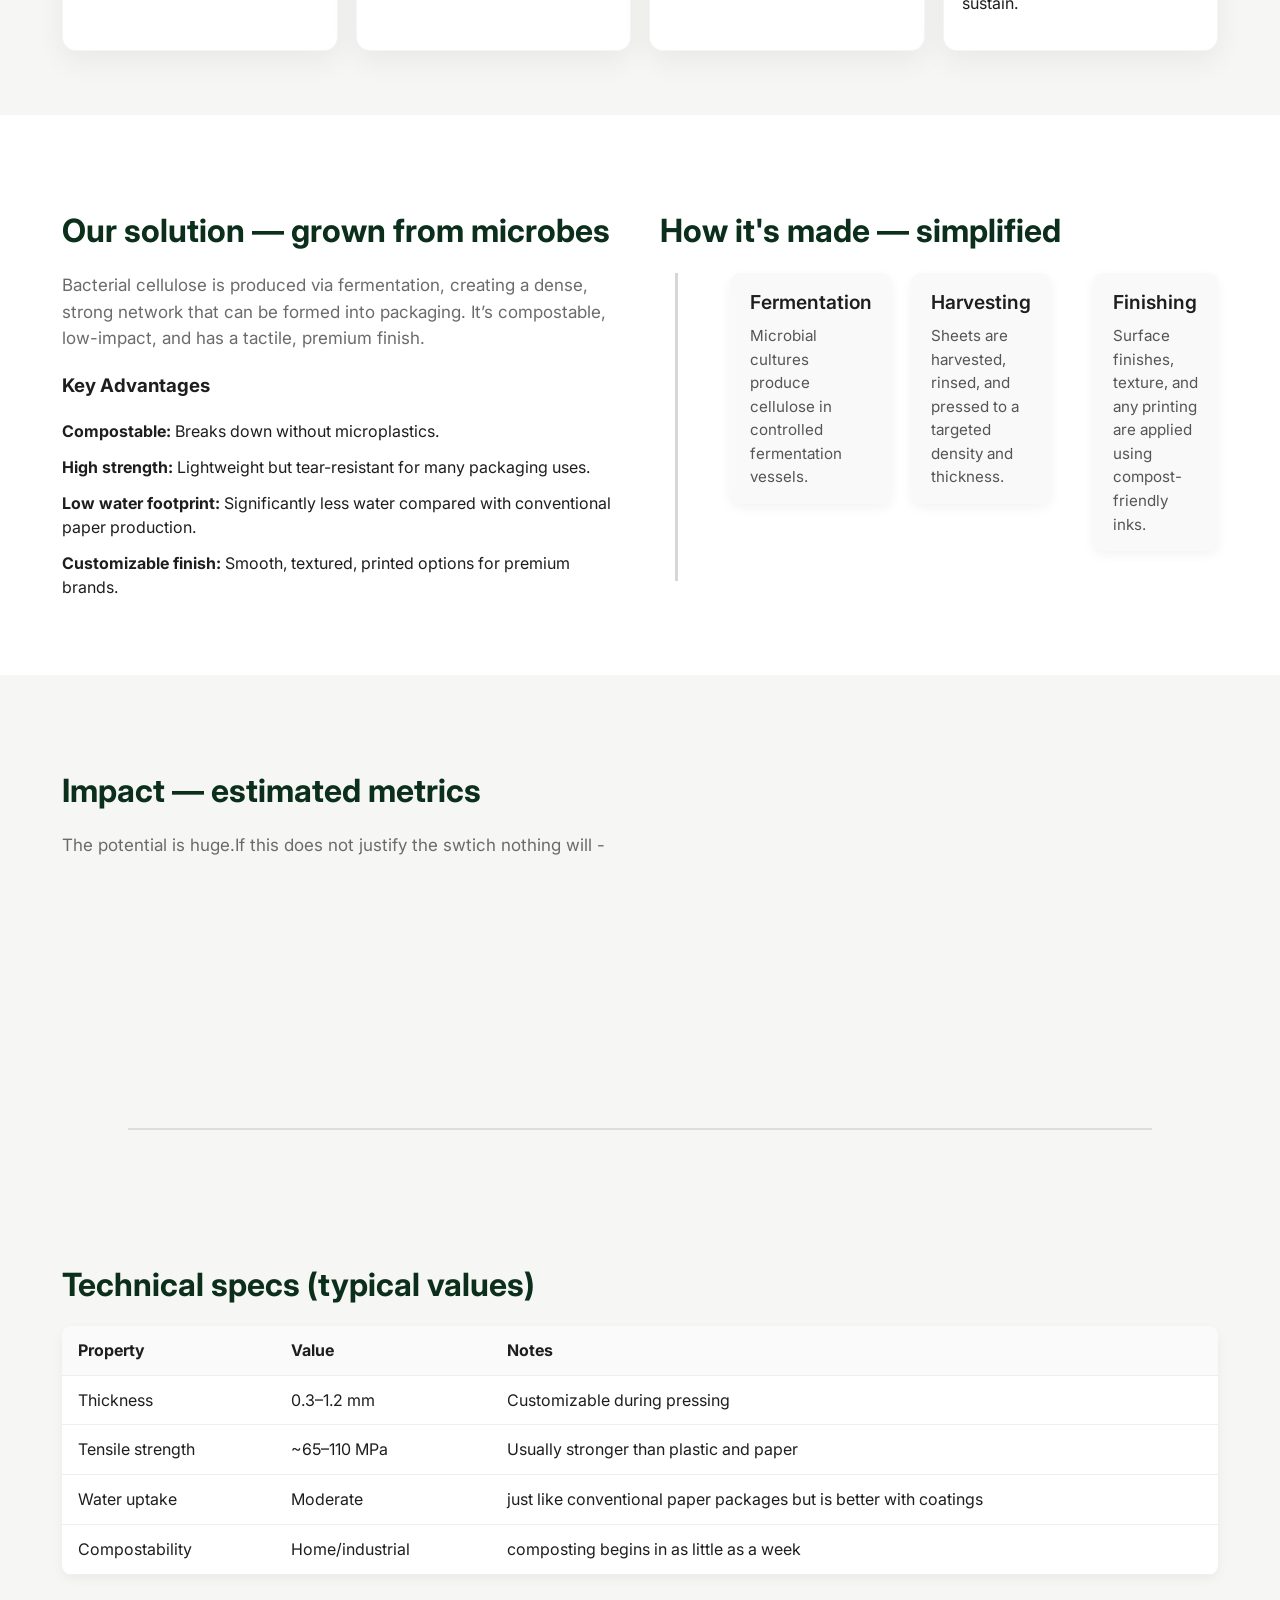
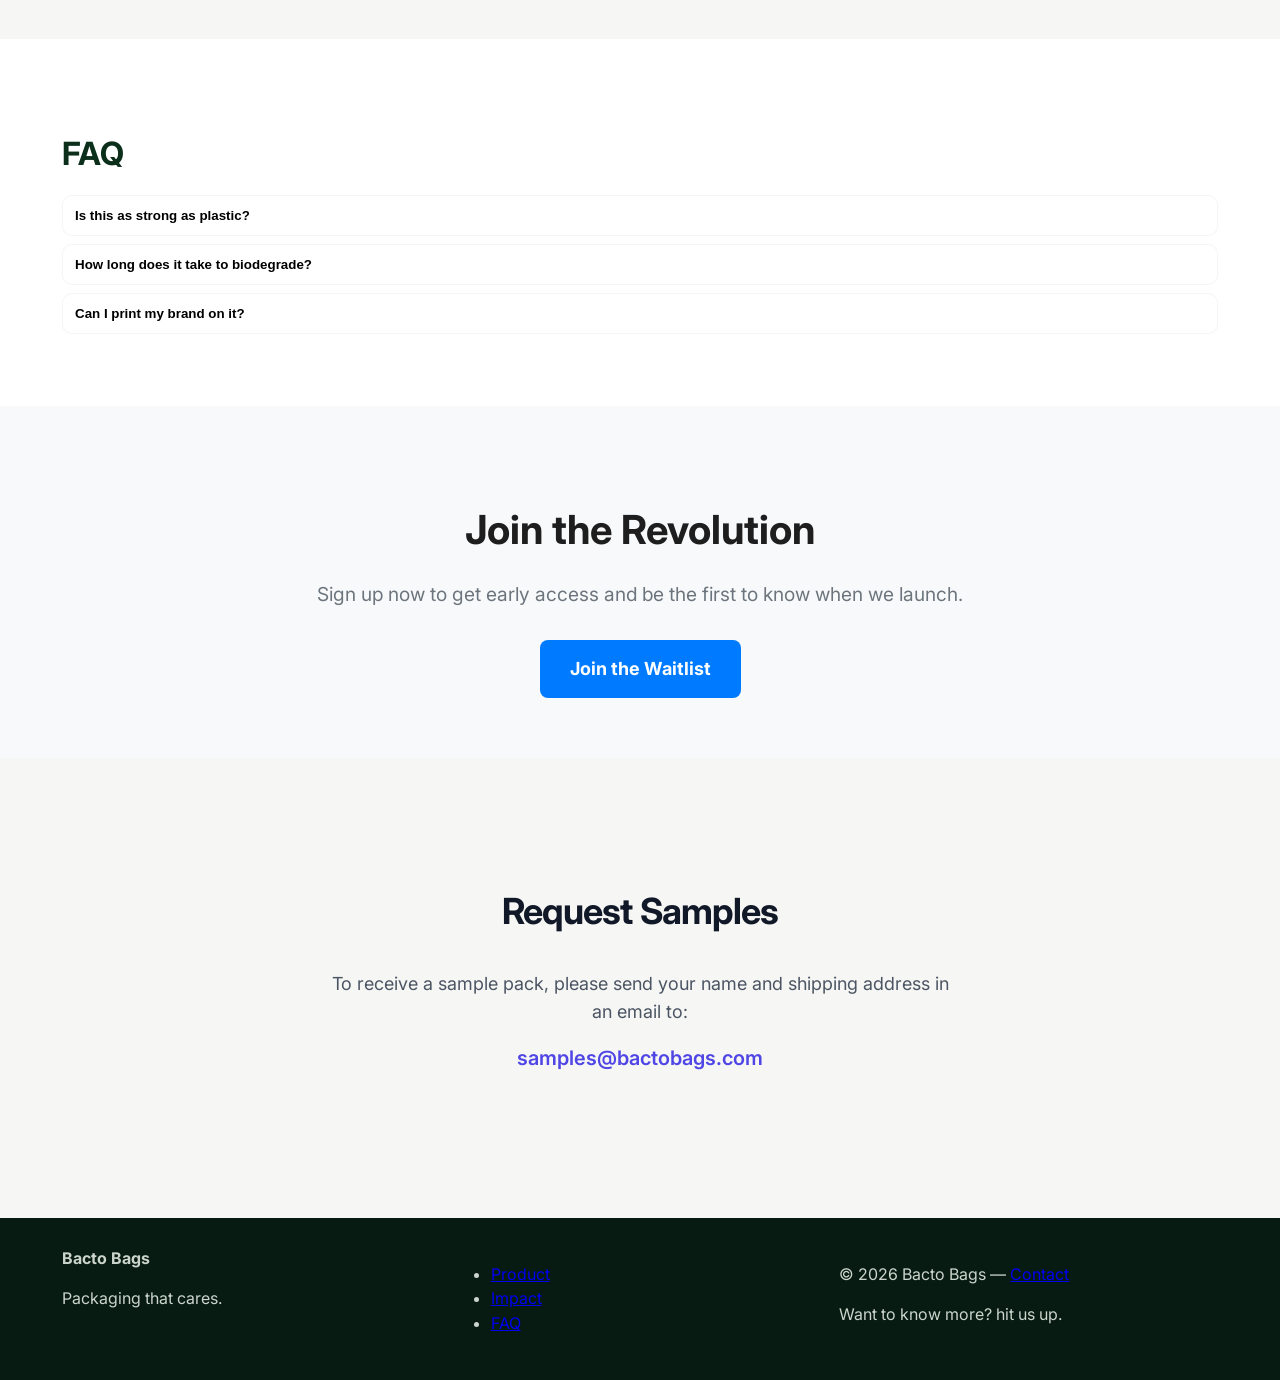
==== commit 7129f576: "jpg to webp" ====
--- a/index.html
+++ b/index.html
@@ -58,7 +58,7 @@
   </header>
 
   <!-- HERO -->
-<section id="home" class="hero" style="background-image:url('images/bg-new.jpg')">
+<section id="home" class="hero" style="background-image:url('images/bg.webp')">
   
     <!-- Optional: An overlay for darkening the background image. The CSS handles its positioning. -->
     <div class="hero-overlay"></div>
@@ -85,7 +85,7 @@
 
         <div class="cards-grid">
           <article class="card media-card">
-            <img src="images/bg-new.jpg" alt="Chainsaw cutting a log">
+            <img src="images/bg.webp" alt="Chainsaw cutting a log">
             <div class="card-body">
               <h3>Deforestation</h3>
               <p>Paper & fiber demand drives logging. Forest loss damages ecosystems and climate resilience.</p>
@@ -93,7 +93,7 @@
           </article>
 
           <article class="card media-card">
-            <img src="images/logs.jpg" alt="Stacks of logs from logging">
+            <img src="images/logs.webp" alt="Stacks of logs from logging">
             <div class="card-body">
               <h3>Large-scale logging</h3>
               <p>Clear-cutting and commercial logging remove critical habitat and release stored carbon.</p>
@@ -101,7 +101,7 @@
           </article>
 
           <article class="card media-card">
-            <img src="images/trash-water.jpg" alt="Plastic waste near water">
+            <img src="images/trashwater.webp" alt="Plastic waste near water">
             <div class="card-body">
               <h3>Plastic pollution</h3>
               <p>Single-use plastics persist in the environment and break down into microplastics.</p>
@@ -109,7 +109,7 @@
           </article>
 
           <article class="card media-card">
-            <img src="images/water-hands.jpg" alt="Water pouring into hands">
+            <img src="images/water-hands.webp" alt="Water pouring into hands">
             <div class="card-body">
               <h3>Water stress</h3>
               <p>Conventional material production uses massive amounts of freshwater — something many regions can't sustain.</p>
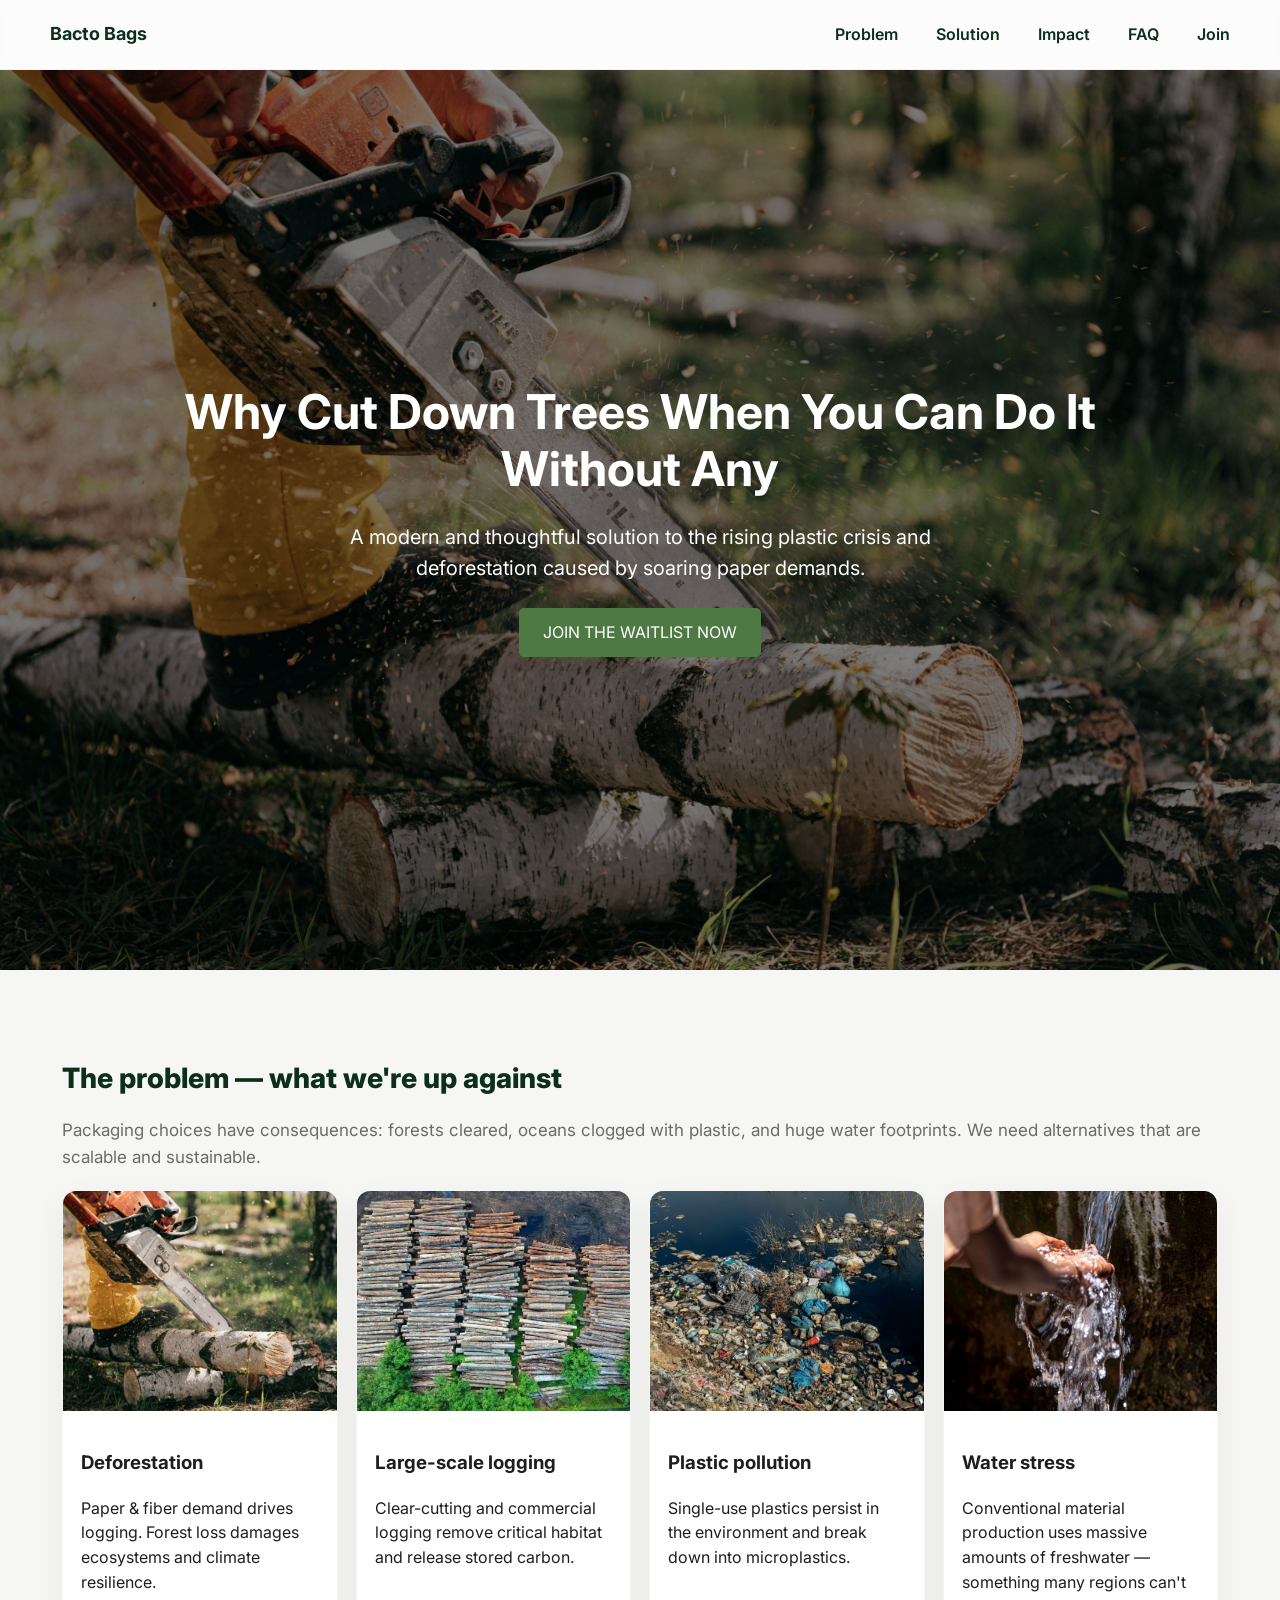
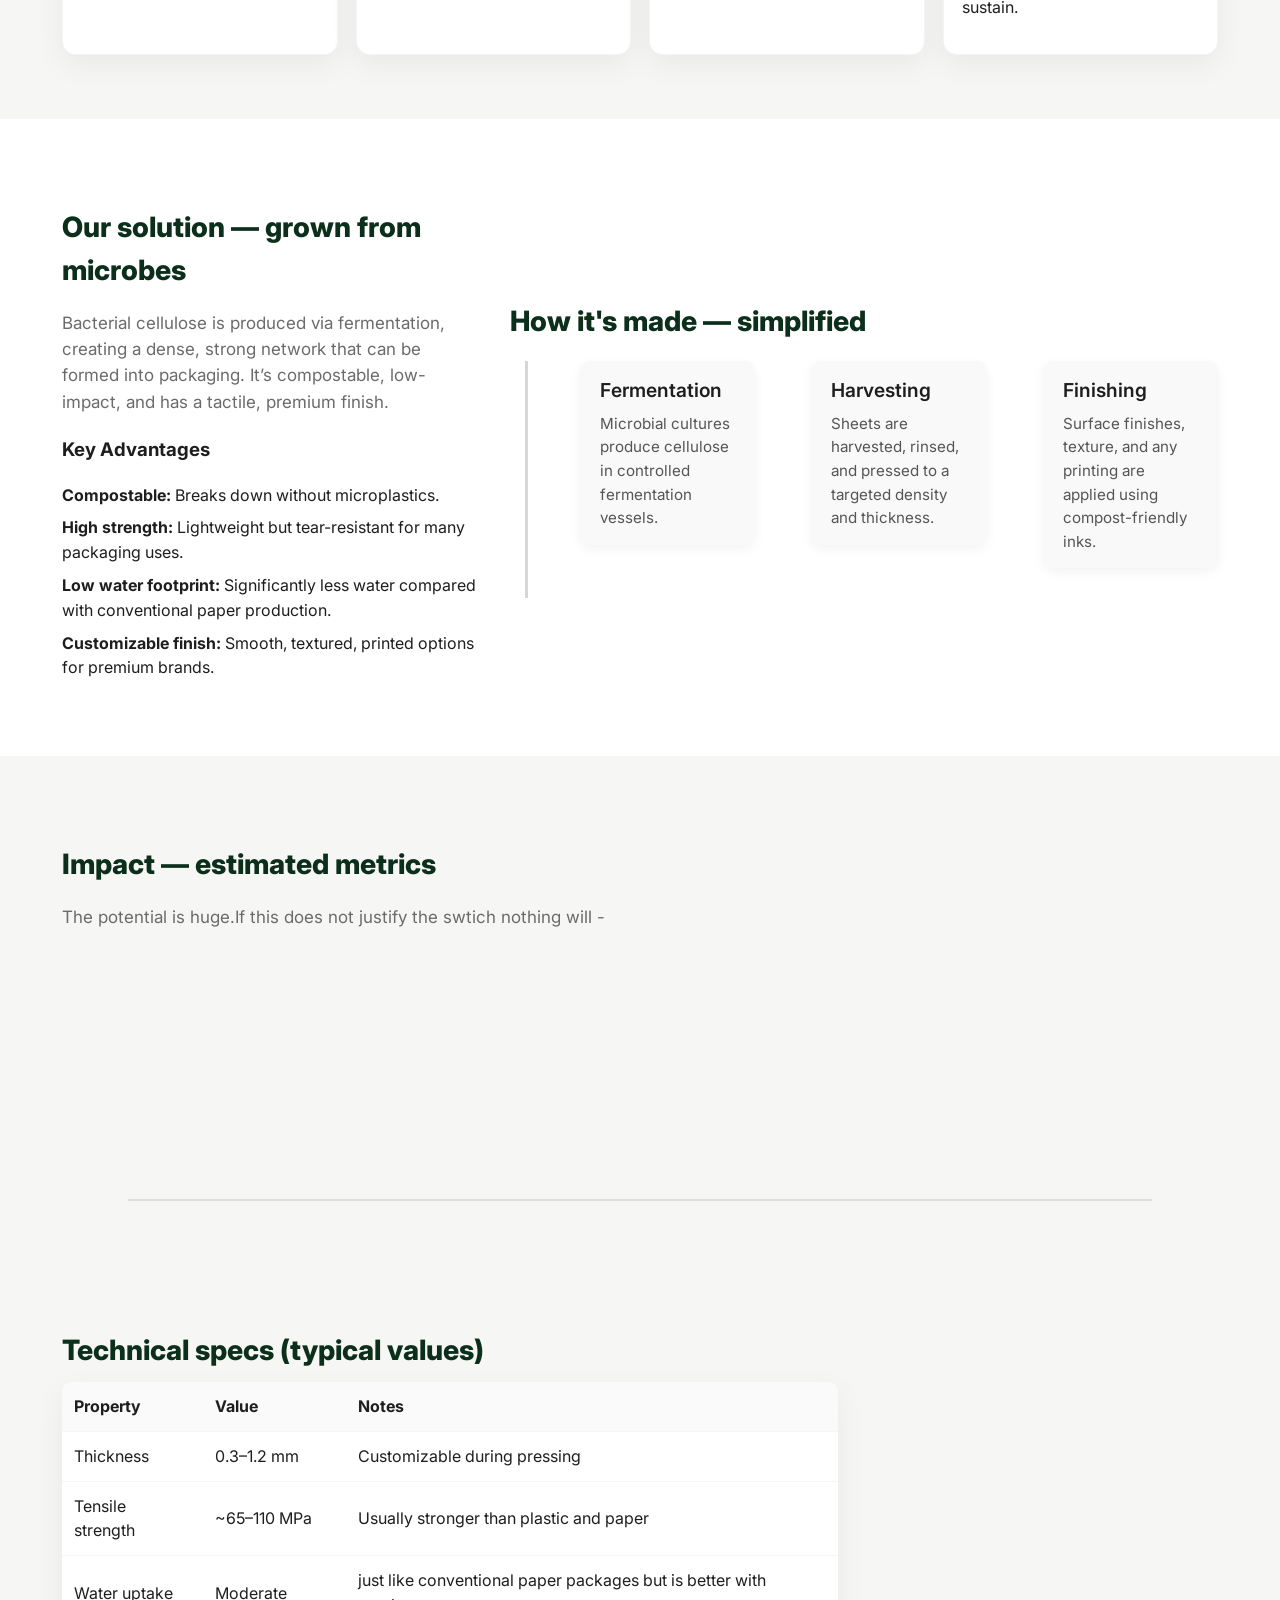
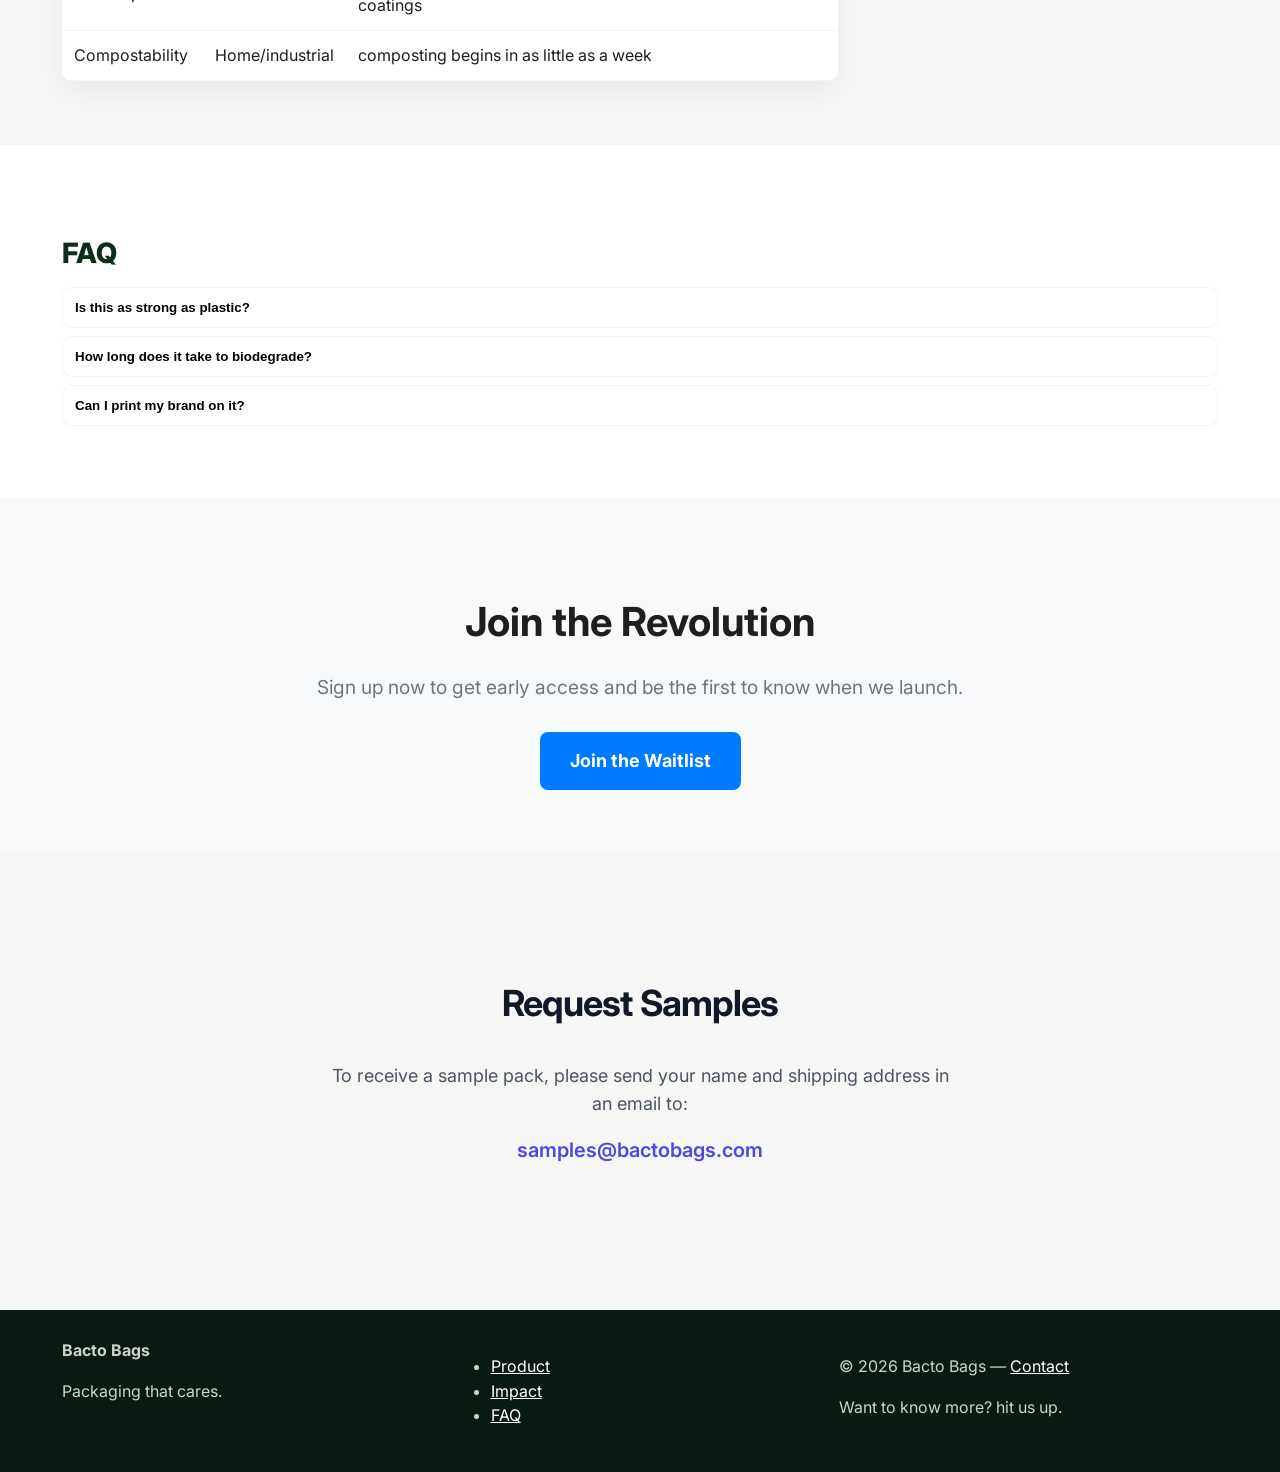
==== commit 5936e47e: "mobile first" ====
--- a/index.html
+++ b/index.html
@@ -300,34 +300,5 @@
   </footer>
 
   <script src="script.js" defer></script>
-
-  <script>
-    const form = document.getElementById('waitlist-form');
-    const scriptURL = 'https://script.google.com/macros/s/AKfycbwoqTwSaef0v-uxuX6StHwPval6PKhcsgjrAURWBCSRaTC31Rl0onov8jocEKXCP1Ca/exec'; // <-- PASTE YOUR WEB APP URL HERE
-  
-    form.addEventListener('submit', e => {
-      e.preventDefault(); // Prevents the form from submitting the default way
-      const submitButton = form.querySelector('button[type="submit"]');
-      const originalButtonText = submitButton.textContent;
-      submitButton.disabled = true;
-      submitButton.textContent = 'Submitting...';
-  
-      fetch(scriptURL, { method: 'POST', body: new FormData(form)})
-        .then(response => {
-          console.log('Success!', response);
-          alert('Thank you! You have been added to the waitlist.');
-          form.reset(); // Clears the form fields
-          submitButton.disabled = false;
-          submitButton.textContent = originalButtonText;
-        })
-        .catch(error => {
-          console.error('Error!', error.message);
-          alert('An error occurred. Please try again.');
-          submitButton.disabled = false;
-          submitButton.textContent = originalButtonText;
-        });
-    });
-  </script>
-
 </body>
 </html>
--- a/main.css
+++ b/main.css
@@ -1,375 +1,477 @@
-:root{
-    --wrap:1200px;
-    --brand:#0f5132;
-    --accent:#5aa55a;
-    --muted:#6b6b6b;
-    --bg:#f6f6f4;
-    --card:#ffffff;
-    --radius:14px;
-    --shadow: 0 10px 30px rgba(18,18,18,0.06);
-    --glass: rgba(255,255,255,0.7);
-    --max-w:1200px;
-    --dark:#0b2f1b;
-  }
-  
-  *{box-sizing:border-box}
-  html
-  {
-    scroll-behavior: smooth;
-}
-  body{
-    margin:0;
-    font-family: "Inter", system-ui, -apple-system, "Segoe UI", Roboto, "Helvetica Neue", Arial;
-    background:var(--bg);
-    color:#1e1e1e;
-    -webkit-font-smoothing:antialiased;
-    -moz-osx-font-smoothing:grayscale;
-    line-height:1.55;
-    overflow-x: hidden;
-    font-size:16px;
-  }
-  img {
-    max-width: 100%;
-    height: auto;
-    display: block;
-  }
-  
-  
-  /* Helpers */
-  .wrap{max-width:var(--wrap);margin:0 auto;padding:0 22px}
-  .sr-only{position:absolute;width:1px;height:1px;padding:0;margin:-1px;overflow:hidden;clip:rect(0,0,0,0);white-space:nowrap;border:0}
-  .skip{position:fixed;left:-999px;top:auto;bottom:auto}
-  .skip:focus{left:12px;top:12px;background:#111;color:#fff;padding:8px 10px;border-radius:6px;z-index:9999}
-  
-  /* Header */
-  .site-header{position:sticky;top:0;z-index:60;background:rgba(255,255,255,0.7);backdrop-filter:blur(6px);border-bottom:1px solid rgba(0,0,0,0.04)}
-  .header-inner{display:flex;align-items:center;justify-content:space-between;padding:14px 0}
-  .brand{display:flex;align-items:center;gap:10px;text-decoration:none;color:var(--dark)}
-  .logo-mark{font-size:20px}
-  .brand-name{font-weight:700;font-size:18px}
-  
-  /* Nav */
-  .site-header{
-    position: sticky; /* Makes the element stick to the top */
-    top: 0; /* Sticks it to the very top of the screen */
-    width: 100%; /* Ensures it spans the full width */
-    z-index: 1000; /* Keeps it on top of all other content */ 
-  }
-  .nav-list{display:flex;gap:18px;align-items:center;list-style:none;margin:0;padding:0}
-  .nav-list a{color:var(--dark);text-decoration:none;padding:8px 10px;border-radius:10px;font-weight:600}
-  .nav-toggle{display:none;background:transparent;border:0;font-size:20px;padding:8px}
-
-
-
-/* HERO */
+:root {
+  --wrap: 1200px;
+  --brand: #0f5132;
+  --accent: #5aa55a;
+  --muted: #6b6b6b;
+  --bg: #f6f6f4;
+  --card: #ffffff;
+  --radius: 14px;
+  --shadow: 0 10px 30px rgba(18, 18, 18, 0.06);
+  --glass: rgba(255, 255, 255, 0.7);
+  --max-w: 1200px;
+  --dark: #0b2f1b;
+}
+
+* {
+  box-sizing: border-box;
+}
+html {
+  scroll-behavior: smooth;
+}
+body {
+  margin: 0;
+  font-family: "Inter", system-ui, -apple-system, "Segoe UI", Roboto,
+    "Helvetica Neue", Arial;
+  background: var(--bg);
+  color: #1e1e1e;
+  -webkit-font-smoothing: antialiased;
+  -moz-osx-font-smoothing: grayscale;
+  line-height: 1.55;
+  overflow-x: hidden;
+  font-size: 16px;
+}
+img {
+  max-width: 100%;
+  height: auto;
+  display: block;
+}
+
+/* Helpers */
+.wrap {
+  max-width: var(--wrap);
+  margin: 0 auto;
+  padding: 0 22px;
+}
+.sr-only {
+  position: absolute;
+  width: 1px;
+  height: 1px;
+  padding: 0;
+  margin: -1px;
+  overflow: hidden;
+  clip: rect(0, 0, 0, 0);
+  white-space: nowrap;
+  border: 0;
+}
+.skip {
+  position: fixed;
+  left: -999px;
+  top: auto;
+  bottom: auto;
+}
+.skip:focus {
+  left: 12px;
+  top: 12px;
+  background: #111;
+  color: #fff;
+  padding: 8px 10px;
+  border-radius: 6px;
+  z-index: 9999;
+}
+
+/* Header & Nav (Mobile-First) */
+.site-header {
+  position: sticky;
+  top: 0;
+  z-index: 60;
+  background: rgba(255, 255, 255, 0.7);
+  backdrop-filter: blur(6px);
+  border-bottom: 1px solid rgba(0, 0, 0, 0.04);
+  width: 100%;
+}
+.header-inner {
+  display: flex;
+  align-items: center;
+  justify-content: space-between;
+  padding: 14px 0; /* Reduced padding for mobile */
+}
+.brand {
+  display: flex;
+  align-items: center;
+  gap: 10px;
+  text-decoration: none;
+  color: var(--dark);
+}
+.logo-mark {
+  font-size: 20px;
+}
+.brand-name {
+  font-weight: 700;
+  font-size: 18px;
+}
+
+/* Mobile Nav Styles (Default) */
+.nav-toggle {
+  display: inline-flex;
+  background: transparent;
+  border: 0;
+  font-size: 20px;
+  padding: 8px;
+  cursor: pointer;
+}
+.nav-list {
+  display: none; /* Hidden by default */
+  position: fixed;
+  right: 18px;
+  top: 72px; /* Adjust based on header height */
+  background: var(--card);
+  padding: 12px;
+  border-radius: 12px;
+  box-shadow: var(--shadow);
+  flex-direction: column;
+  list-style: none;
+  margin: 0;
+  gap: 8px; /* Slightly less gap for mobile list */
+}
+.nav-list.show {
+  display: flex; /* Shown via JS */
+}
+.nav-list a {
+  color: var(--dark);
+  text-decoration: none;
+  padding: 8px 10px;
+  border-radius: 10px;
+  font-weight: 600;
+  display: block; /* Make links easier to tap */
+}
+
+/* HERO (Mobile-First) */
 .hero {
-    min-height: 100vh;
-    background-size: cover;
-    background-position: center;
-    color: #fff;
-    padding: 2rem 1rem;
-    position: relative; /* Required for the overlay to work */
-
-    /* These properties will now correctly center the .hero-content container */
-    display: flex;
-    justify-content: center;
-    align-items: center;
-}
-
-/* This creates a dark layer over your background image, making text more readable. */
+  min-height: 90vh; /* Slightly less than 100vh for mobile */
+  background-size: cover;
+  background-position: center;
+  color: #fff;
+  padding: 2rem 1rem;
+  position: relative;
+  display: flex;
+  justify-content: center;
+  align-items: center;
+}
 .hero-overlay {
-    position: absolute;
-    top: 0;
-    left: 0;
-    width: 100%;
-    height: 100%;
-    background-color: rgba(0, 0, 0, 0.5); /* Semi-transparent black */
-    z-index: 1; /* Places the overlay above the background image */
-}
-
-/* This container holds all your text and buttons. */
+  position: absolute;
+  top: 0;
+  left: 0;
+  width: 100%;
+  height: 100%;
+  background-color: rgba(0, 0, 0, 0.5);
+  z-index: 1;
+}
 .hero-content {
-    position: relative; /* Ensures this content appears on top of the overlay */
-    z-index: 2;
-    display: flex;
-    flex-direction: column;
-    align-items: center;
-    text-align: center;
-    gap: 1.5rem; /* Creates perfect spacing between heading, paragraph, and buttons */
-}
-
+  position: relative;
+  z-index: 2;
+  display: flex;
+  flex-direction: column;
+  align-items: center;
+  text-align: center;
+  gap: 1.5rem;
+}
 .hero h1 {
-    font-size: 3rem;
-    line-height: 1.3;
-    margin: 0;
-    max-width: 90%;
-}
-
+  font-size: 2.25rem; /* Smaller font for mobile */
+  line-height: 1.2;
+  margin: 0;
+  max-width: 95%;
+}
 .hero .subtitle {
-    font-size: 1.25rem;
-    margin: 0;
-    max-width: 700px;
-}
-
-/* This is the container for your buttons */
+  font-size: 1.1rem; /* Smaller font for mobile */
+  margin: 0;
+  max-width: 95%;
+}
 .hero .hero-ctas {
-    display: flex;
-    gap: 1rem; /* Creates space between the buttons */
-}
-
-/* Your button style */
+  display: flex;
+  flex-direction: column; /* Stack buttons on mobile */
+  gap: 0.75rem;
+  width: 90%;
+}
 .hero .btn-primary {
-    display: inline-block;
-    padding: 12px 24px;
-    font-size: 1rem;
-    color: #fff;
-    background-color: #4F7942;
-    border: none;
-    border-radius: 5px;
-    text-decoration: none;
-    transition: background-color 0.3s ease;
-}
-
+  display: inline-block;
+  padding: 12px 24px;
+  font-size: 1rem;
+  color: #fff;
+  background-color: #4f7942;
+  border: none;
+  border-radius: 5px;
+  text-decoration: none;
+  transition: background-color 0.3s ease;
+  width: 100%; /* Make button full-width */
+}
 .hero .btn-primary:hover {
-    background-color: #8A3324;
-}
-
-
-
-  /* SECTION */
-  .section{padding:64px 0}
-  .section.alt{background:#fff}
-  .section-title{font-size:28px;color:var(--dark);margin-bottom:10px;font-weight:800}
-  .lead{color:var(--muted);font-size:17px;margin-bottom:20px}
-  
-  /* cards grid */
-  .cards-grid{display:grid;grid-template-columns:repeat(auto-fit,minmax(260px,1fr));gap:18px}
-  .card{background:var(--card);border-radius:14px;overflow:hidden;box-shadow:var(--shadow);border:1px solid rgba(0,0,0,0.04)}
-  .media-card img{width:100%;height:220px;object-fit:cover;display:block}
-  .card-body{padding:18px}
-  
-  /* solution grid */
-  .solution-grid{display:grid;grid-template-columns:420px 1fr;gap:28px;align-items:center}
-  .solution-media img{width:100%;border-radius:12px;box-shadow:var(--shadow)}
-  .checklist{list-style: none;padding:0;margin:12px 0}
-  .checklist li{margin-bottom:8px}
-  .product-variants{display:flex;gap:12px;margin-top:12px;flex-wrap:wrap}
-  .variant{background:linear-gradient(180deg,#fff,#fafafa);padding:12px;border-radius:10px;border:1px solid rgba(0,0,0,0.04);min-width:160px}
-  
-  /* metrics */
-  .metrics-grid{display:grid;grid-template-columns:repeat(auto-fit,minmax(200px,1fr));gap:18px;margin-top:18px}
-  .metric{background:linear-gradient(180deg,#fff,#fcfcfc);padding:18px;border-radius:12px;border:1px solid rgba(0,0,0,0.04);text-align:center}
-  .metric-num{font-size:22px;font-weight:800;color:var(--brand)}
-  .metric-note{color:var(--muted);font-size:13px;margin-top:8px}
-  
-  /* timeline */
-  .timeline{display:grid;grid-template-columns:repeat(auto-fit,minmax(160px,1fr));gap:16px;margin-top:18px}
-  .timeline li{background:var(--card);padding:18px;border-radius:12px;border:1px solid rgba(0,0,0,0.04);box-shadow:var(--shadow);list-style:none}
-  
-  /* specs */
-  .specs-grid{display:grid;grid-template-columns:1fr 360px;gap:20px;align-items:start}
-  .spec-table{width:100%;border-collapse:collapse;background:var(--card);border-radius:10px;overflow:hidden;box-shadow:var(--shadow)}
-  .spec-table th, .spec-table td{padding:12px;border-bottom:1px solid rgba(0,0,0,0.04);text-align:left}
-  .spec-table thead th{background:#fafafa;font-weight:700}
-  
-  /* case studies */
-  .cases-grid{display:grid;grid-template-columns:repeat(auto-fit,minmax(300px,1fr));gap:16px}
-  .case img{width:100%;height:200px;object-fit:cover;border-bottom-left-radius:0;border-bottom-right-radius:0}
-  .case-body{padding:12px}
-  
-  /* testimonials */
-  .testimonials-grid{display:grid;grid-template-columns:repeat(auto-fit,minmax(250px,1fr));gap:12px}
-  blockquote{background:linear-gradient(180deg,#fff,#fbfbfb);padding:14px;border-radius:10px;border-left:4px solid var(--accent);font-style:italic}
-  blockquote cite{display:block;margin-top:10px;font-style:normal;color:var(--muted);font-weight:600}
-  
-  /* faq accordion */
-  .faq-grid{margin-top:12px}
-  .accordion{background:var(--card);cursor:pointer;padding:12px;border-radius:10px;border:1px solid rgba(0,0,0,0.04);width:100%;text-align:left;font-weight:700;margin-bottom:8px}
-  .panel{padding:0 12px 12px 12px;display:none;background:transparent}
-  
-  /* CTA / join */
-  .cta-section{background:linear-gradient(180deg,#f1fbf3,#f8fff9);padding:40px 0}
-  .cta-grid{display:grid;grid-template-columns:1fr 360px;gap:20px;align-items:start}
-  .form-card{background:var(--card);padding:18px;border-radius:12px;border:1px solid rgba(0,0,0,0.04)}
-  .form-card label{display:block;margin-bottom:10px}
-  .form-card input,.form-card select{width:100%;padding:10px;border-radius:8px;border:1px solid rgba(0,0,0,0.08);background:#fff}
-  .form-actions{display:flex;gap:10px;margin-top:10px}
-  
-  /* footer */
-  .site-footer{background:#081b12;color:#cbd5cc;padding:28px 0;margin-top:30px}
-  .footer-grid{display:grid;grid-template-columns:1fr 1fr 1fr;gap:10px;align-items:start}
-  
-  /* small screens */
-  @media (max-width:980px){
-    .hero-inner{grid-template-columns:1fr;gap:18px;padding-bottom:30px}
-    .solution-grid{grid-template-columns:1fr;gap:18px}
-    .specs-grid{grid-template-columns:1fr;gap:18px}
-    .cta-grid{grid-template-columns:1fr;gap:18px}
-    .nav-list{position:fixed;right:18px;top:72px;background:var(--card);padding:12px;border-radius:12px;box-shadow:var(--shadow);flex-direction:column;display:none}
-    .nav-toggle{display:inline-flex}
-    .nav-list.show{display:flex}
-  }
-  
-  /* tiny */
-  @media (max-width:480px){
-    .hero-left h1{font-size:26px}
-    .hero-left .subtitle{font-size:15px}
-  }
-  .case-full {
-    display: none;
-    margin-top: 15px;
-    padding: 15px;
-    background: #f8f8f8;
-    border-radius: 8px;
-    line-height: 1.6;
-  }
-  .case-full.open {
-    display: block;
-    animation: fadeIn 0.4s ease-in-out;
-  }
-  @keyframes fadeIn {
-    from {opacity: 0; transform: translateY(10px);}
-    to {opacity: 1; transform: translateY(0);}
-  }
-  
-  .solution-grid {
-    display: grid;
-    grid-template-columns: 1fr 1fr;
-    gap: 40px;
-    align-items: start;
-  }
-  
-  .section-title {
-    font-size: 2rem;
-    margin-bottom: 16px;
-    font-weight: 700;
-  }
-  
-  .checklist li {
-    margin-bottom: 12px;
-    line-height: 1.5;
-  }
-  
-  .timeline {
-    position: relative;
-    padding-left: 30px;
-  }
-  
-  .timeline::before {
-    content: "";
-    position: absolute;
-    left: 15px;
-    top: 0;
-    bottom: 0;
-    width: 3px;
-    background: #d6d6d6;
-  }
-  
-  .timeline-step {
-    position: relative;
-    display: flex;
-    align-items: flex-start;
-    margin-bottom: 30px;
-  }
-  
-  .step-icon {
-    position: absolute;
-    left: -5px;
-    background: #fff;
-    border: 3px solid #4caf50;
-    border-radius: 50%;
-    font-size: 1.2rem;
-    width: 30px;
-    height: 30px;
-    display: flex;
-    justify-content: center;
-    align-items: center;
-  }
-  
-  .step-card {
-    background: #f9f9f9;
-    border-radius: 10px;
-    padding: 15px 20px;
-    box-shadow: 0 4px 12px rgba(0,0,0,0.05);
-    margin-left: 40px;
-    width: 100%;
-  }
-  
-  .step-card h4 {
-    margin: 0 0 6px;
-    font-size: 1.2rem;
-    font-weight: 600;
-  }
-  
-  .step-card p {
-    margin: 0;
-    font-size: 0.95rem;
-    color: #555;
-  }
-/* Divider between sections */
-.section-divider {
-    height: 2px; /* thickness of the line */
-    background: #ddd; /* color of the line */
-    margin: 40px auto;
-    width: 80%; /* makes it shorter than full width */
-  }
-  
-  /* Center the technical specs table */
-  .specs-grid {
-    display: flex;
-    justify-content: center; /* horizontal center */
-  }
-  
-  .spec-table {
-    border-collapse: collapse;
-    background: #fff;
-    border-radius: 10px;
-    overflow: hidden;
-    box-shadow: 0 4px 12px rgba(0,0,0,0.05);
-    min-width: 60%; /* controls table width */
-  }
-  
-  .spec-table th,
-  .spec-table td {
-    padding: 12px 16px;
-    text-align: left;
-    border-bottom: 1px solid #eee;
-  }
-  
-  .spec-table th {
-    background: #f4f4f4;
-    font-weight: 600;
-  }
-/*
- * ===============================================
- * Waitlist Section Styles
- * ===============================================
- */
-
- .waitlist-section {
-  background-color: #f8f9fa; /* A light grey background to make the section stand out */
-  padding: 60px 20px;       /* Adds space: 60px top/bottom, 20px left/right */
-  text-align: center;         /* Centers all the content inside (heading, text, and button) */
-}
-
+  background-color: #8a3324;
+}
+.hero a, .hero a:link, .hero a:visited {
+  text-decoration: none !important; /* Force no underline */
+}
+
+
+/* SECTION */
+.section {
+  padding: 48px 0; /* Reduced padding for mobile */
+}
+.section.alt {
+  background: #fff;
+}
+.section-title {
+  font-size: 24px; /* Smaller for mobile */
+  color: var(--dark);
+  margin-bottom: 10px;
+  font-weight: 800;
+}
+.lead {
+  color: var(--muted);
+  font-size: 16px; /* Smaller for mobile */
+  margin-bottom: 20px;
+}
+
+/* cards grid (Already responsive!) */
+.cards-grid {
+  display: grid;
+  grid-template-columns: repeat(auto-fit, minmax(260px, 1fr));
+  gap: 18px;
+}
+.card {
+  background: var(--card);
+  border-radius: 14px;
+  overflow: hidden;
+  box-shadow: var(--shadow);
+  border: 1px solid rgba(0, 0, 0, 0.04);
+}
+.media-card img {
+  width: 100%;
+  height: 220px;
+  object-fit: cover;
+  display: block;
+}
+.card-body {
+  padding: 18px;
+}
+
+/* solution grid (Mobile-First) */
+.solution-grid {
+  display: grid;
+  grid-template-columns: 1fr; /* 1-column by default */
+  gap: 28px;
+  align-items: start;
+}
+.solution-media img {
+  width: 100%;
+  border-radius: 12px;
+  box-shadow: var(--shadow);
+}
+.checklist {
+  list-style: none;
+  padding: 0;
+  margin: 12px 0;
+}
+.checklist li {
+  margin-bottom: 8px;
+}
+.product-variants {
+  display: flex;
+  gap: 12px;
+  margin-top: 12px;
+  flex-wrap: wrap;
+}
+.variant {
+  background: linear-gradient(180deg, #fff, #fafafa);
+  padding: 12px;
+  border-radius: 10px;
+  border: 1px solid rgba(0, 0, 0, 0.04);
+  min-width: 160px;
+}
+
+/* metrics (Already responsive!) */
+.metrics-grid {
+  display: grid;
+  grid-template-columns: repeat(auto-fit, minmax(200px, 1fr));
+  gap: 18px;
+  margin-top: 18px;
+}
+.metric {
+  background: linear-gradient(180deg, #fff, #fcfcfc);
+  padding: 18px;
+  border-radius: 12px;
+  border: 1px solid rgba(0, 0, 0, 0.04);
+  text-align: center;
+}
+.metric-num {
+  font-size: 22px;
+  font-weight: 800;
+  color: var(--brand);
+}
+.metric-note {
+  color: var(--muted);
+  font-size: 13px;
+  margin-top: 8px;
+}
+
+/* timeline (Mobile-First) */
+.timeline {
+  display: grid;
+  grid-template-columns: 1fr; /* 1-column by default */
+  gap: 16px;
+  margin-top: 18px;
+  position: relative;
+  padding-left: 30px;
+}
+.timeline::before {
+  content: "";
+  position: absolute;
+  left: 15px;
+  top: 0;
+  bottom: 0;
+  width: 3px;
+  background: #d6d6d6;
+}
+.timeline-step {
+  position: relative;
+  display: flex;
+  align-items: flex-start;
+  margin-bottom: 30px;
+}
+.step-card {
+  background: #f9f9f9;
+  border-radius: 10px;
+  padding: 15px 20px;
+  box-shadow: 0 4px 12px rgba(0, 0, 0, 0.05);
+  margin-left: 40px;
+  width: 100%;
+}
+.step-card h4 {
+  margin: 0 0 6px;
+  font-size: 1.2rem;
+  font-weight: 600;
+}
+.step-card p {
+  margin: 0;
+  font-size: 0.95rem;
+  color: #555;
+}
+
+
+/* specs (Mobile-First) */
+.specs-grid {
+  display: grid;
+  grid-template-columns: 1fr; /* 1-column by default */
+  gap: 20px;
+  align-items: start;
+  justify-content: center;
+}
+.spec-table {
+  width: 100%;
+  border-collapse: collapse;
+  background: var(--card);
+  border-radius: 10px;
+  overflow: hidden;
+  box-shadow: var(--shadow);
+  min-width: 100%; /* Full width on mobile */
+}
+.spec-table th,
+.spec-table td {
+  padding: 12px;
+  border-bottom: 1px solid rgba(0, 0, 0, 0.04);
+  text-align: left;
+}
+.spec-table thead th {
+  background: #fafafa;
+  font-weight: 700;
+}
+
+/* case studies (Already responsive!) */
+.cases-grid {
+  display: grid;
+  grid-template-columns: repeat(auto-fit, minmax(300px, 1fr));
+  gap: 16px;
+}
+.case img {
+  width: 100%;
+  height: 200px;
+  object-fit: cover;
+  border-bottom-left-radius: 0;
+  border-bottom-right-radius: 0;
+}
+.case-body {
+  padding: 12px;
+}
+.case-full {
+  display: none;
+  margin-top: 15px;
+  padding: 15px;
+  background: #f8f8f8;
+  border-radius: 8px;
+  line-height: 1.6;
+}
+.case-full.open {
+  display: block;
+  animation: fadeIn 0.4s ease-in-out;
+}
+@keyframes fadeIn {
+  from {
+    opacity: 0;
+    transform: translateY(10px);
+  }
+  to {
+    opacity: 1;
+    transform: translateY(0);
+  }
+}
+
+/* testimonials (Already responsive!) */
+.testimonials-grid {
+  display: grid;
+  grid-template-columns: repeat(auto-fit, minmax(250px, 1fr));
+  gap: 12px;
+}
+blockquote {
+  background: linear-gradient(180deg, #fff, #fbfbfb);
+  padding: 14px;
+  border-radius: 10px;
+  border-left: 4px solid var(--accent);
+  font-style: italic;
+  margin: 0;
+}
+blockquote cite {
+  display: block;
+  margin-top: 10px;
+  font-style: normal;
+  color: var(--muted);
+  font-weight: 600;
+}
+
+/* faq accordion */
+.faq-grid {
+  margin-top: 12px;
+}
+.accordion {
+  background: var(--card);
+  cursor: pointer;
+  padding: 12px;
+  border-radius: 10px;
+  border: 1px solid rgba(0, 0, 0, 0.04);
+  width: 100%;
+  text-align: left;
+  font-weight: 700;
+  margin-bottom: 8px;
+}
+.panel {
+  padding: 0 12px 12px 12px;
+  display: none;
+  background: transparent;
+}
+
+/* Waitlist Section */
+.waitlist-section {
+  background-color: #f8f9fa;
+  padding: 60px 20px;
+  text-align: center;
+}
 .waitlist-section h2 {
-  font-size: 2.5em; /* Makes the heading bigger */
+  font-size: 2.5em;
   margin-bottom: 15px;
 }
-
 .waitlist-section p {
   font-size: 1.2em;
-  color: #6c757d; /* A softer grey for the paragraph text */
+  color: #6c757d;
   margin-bottom: 30px;
 }
-
-
-/*
- * ===============================================
- * Waitlist Button Styles (from Option 2 before)
- * ===============================================
- */
-
 .waitlist-button {
   background-color: #007bff;
   color: white;
@@ -382,95 +484,153 @@
   cursor: pointer;
   transition: background-color 0.3s ease;
 }
-
 .waitlist-button:hover {
   background-color: #0056b3;
 }
 
-
-
-  /* --- Styles for Sample Request Section --- */
-
-/* The main container for the section */
+/* Sample Request Section */
 .sample-section {
-  padding-top: 4rem;    /* 64px */
-  padding-bottom: 4rem; /* 64px */
-}
-
-/* The content wrapper that gets centered */
+  padding-top: 4rem;
+  padding-bottom: 4rem;
+}
 .sample-wrapper {
-  max-width: 42rem; /* 672px */
+  max-width: 42rem;
   margin-left: auto;
   margin-right: auto;
-  padding-left: 1rem;  /* 16px */
-  padding-right: 1rem; /* 16px */
+  padding-left: 1rem;
+  padding-right: 1rem;
   text-align: center;
 }
-
-/* Section Header */
 .sample-wrapper h2 {
-  font-size: 1.875rem; /* 30px */
+  font-size: 1.875rem;
   font-weight: 700;
   letter-spacing: -0.025em;
   color: #111827;
 }
-
-/* Instructional Text */
 .sample-wrapper p {
-  margin-top: 1.5rem;  /* 24px */
-  font-size: 1.125rem; /* 18px */
-  line-height: 1.75rem;/* 28px */
-  color: #4B5563;
-}
-
-/* Email Address */
+  margin-top: 1.5rem;
+  font-size: 1.125rem;
+  line-height: 1.75rem;
+  color: #4b5563;
+}
 .sample-wrapper .email-address {
-  margin-top: 1rem;    /* 16px */
-  font-size: 1.25rem;  /* 20px */
+  margin-top: 1rem;
+  font-size: 1.25rem;
   font-weight: 600;
-  color: #4F46E5;
-}
-
-/* Responsive adjustments for screens wider than 640px */
-@media (min-width: 640px) {
+  color: #4f46e5;
+}
+
+/* footer (Mobile-First) */
+.site-footer {
+  background: #081b12;
+  color: #cbd5cc;
+  padding: 28px 0;
+  margin-top: 30px;
+}
+.footer-grid {
+  display: grid;
+  grid-template-columns: 1fr; /* 1-column by default */
+  gap: 24px; /* More gap for stacked items */
+  align-items: start;
+}
+.site-footer a {
+  color: #fff; /* Brighter links in footer */
+}
+
+/* Divider */
+.section-divider {
+    height: 2px;
+    background: #ddd;
+    margin: 40px auto;
+    width: 80%;
+  }
+
+/*
+ * ===============================================
+ * Desktop & Tablet Styles (Adding complexity)
+ * ===============================================
+ */
+
+/* Medium screens (tablets) */
+@media (min-width: 768px) {
+  .section {
+    padding: 64px 0; /* Restore desktop padding */
+  }
+  .section-title {
+    font-size: 28px; /* Restore desktop font size */
+  }
+  .lead {
+    font-size: 17px;
+  }
+  
+  /* Hero */
+  .hero {
+    min-height: 100vh;
+  }
+  .hero h1 {
+    font-size: 3rem; /* Restore desktop font size */
+    max-width: 90%;
+  }
+  .hero .subtitle {
+    font-size: 1.25rem;
+    max-width: 700px;
+  }
+  .hero .hero-ctas {
+    flex-direction: row; /* Side-by-side buttons */
+    gap: 1rem;
+    width: auto;
+  }
+  .hero .btn-primary {
+    width: auto; /* Auto-width buttons */
+  }
+
+  /* Grids */
+  .timeline {
+    grid-template-columns: repeat(auto-fit, minmax(160px, 1fr));
+  }
+  .spec-table {
+    min-width: 60%; /* Let it be centered, not full-width */
+  }
+  .footer-grid {
+    grid-template-columns: 1fr 1fr 1fr; /* 3-column footer */
+    gap: 10px;
+  }
+
+  /* Sample Request */
   .sample-section {
-      padding-top: 6rem;    /* 96px */
-      padding-bottom: 6rem; /* 96px */
+    padding-top: 6rem;
+    padding-bottom: 6rem;
   }
   .sample-wrapper h2 {
-      font-size: 2.25rem; /* 36px */
-  }
-}
-  /* ---  END of Styles for Sample Request Section --- */
-
-
-  
-  /* FORCE: Remove underlines for all links inside the hero */
-.hero a,
-.hero a:link,
-.hero a:visited,
-.hero a:hover,
-.hero a:active,
-.hero a:focus {
-  text-decoration: none !important;
-  text-decoration-line: none !important;
-  border-bottom: none !important; /* in case underline is implemented as border */
-  box-shadow: none !important;     /* in case it's a shadow-based underline */
-}
-
-/* Also target the button classes you use */
-.hero .btn,
-.hero .btn-primary,
-.hero .btn-outline,
-.hero .hero-ctas a,
-.hero .hero-buttons a {
-  text-decoration: none !important;
-  border-bottom: none !important;
-}
-
-/* If a parent has text-decoration that propagates, this will neutralize it.
-   Use only if underline persists (it's broad): */
-.hero,
-.hero * {
-  text-decoration: none !important;
-}
+    font-size: 2.25rem;
+  }
+}
+
+/* Large screens (desktops) */
+@media (min-width: 980px) {
+  /* Desktop Nav */
+  .nav-toggle {
+    display: none;
+  }
+  .nav-list {
+    display: flex;
+    position: static;
+    flex-direction: row;
+    background: transparent;
+    box-shadow: none;
+    padding: 0;
+    gap: 18px;
+    align-items: center;
+  }
+
+  /* Desktop Grids */
+  .solution-grid {
+    grid-template-columns: 420px 1fr; /* 2-col layout */
+    gap: 28px;
+    align-items: center;
+  }
+  .specs-grid {
+    grid-template-columns: 1fr 360px; /* 2-col layout */
+    gap: 20px;
+  }
+}
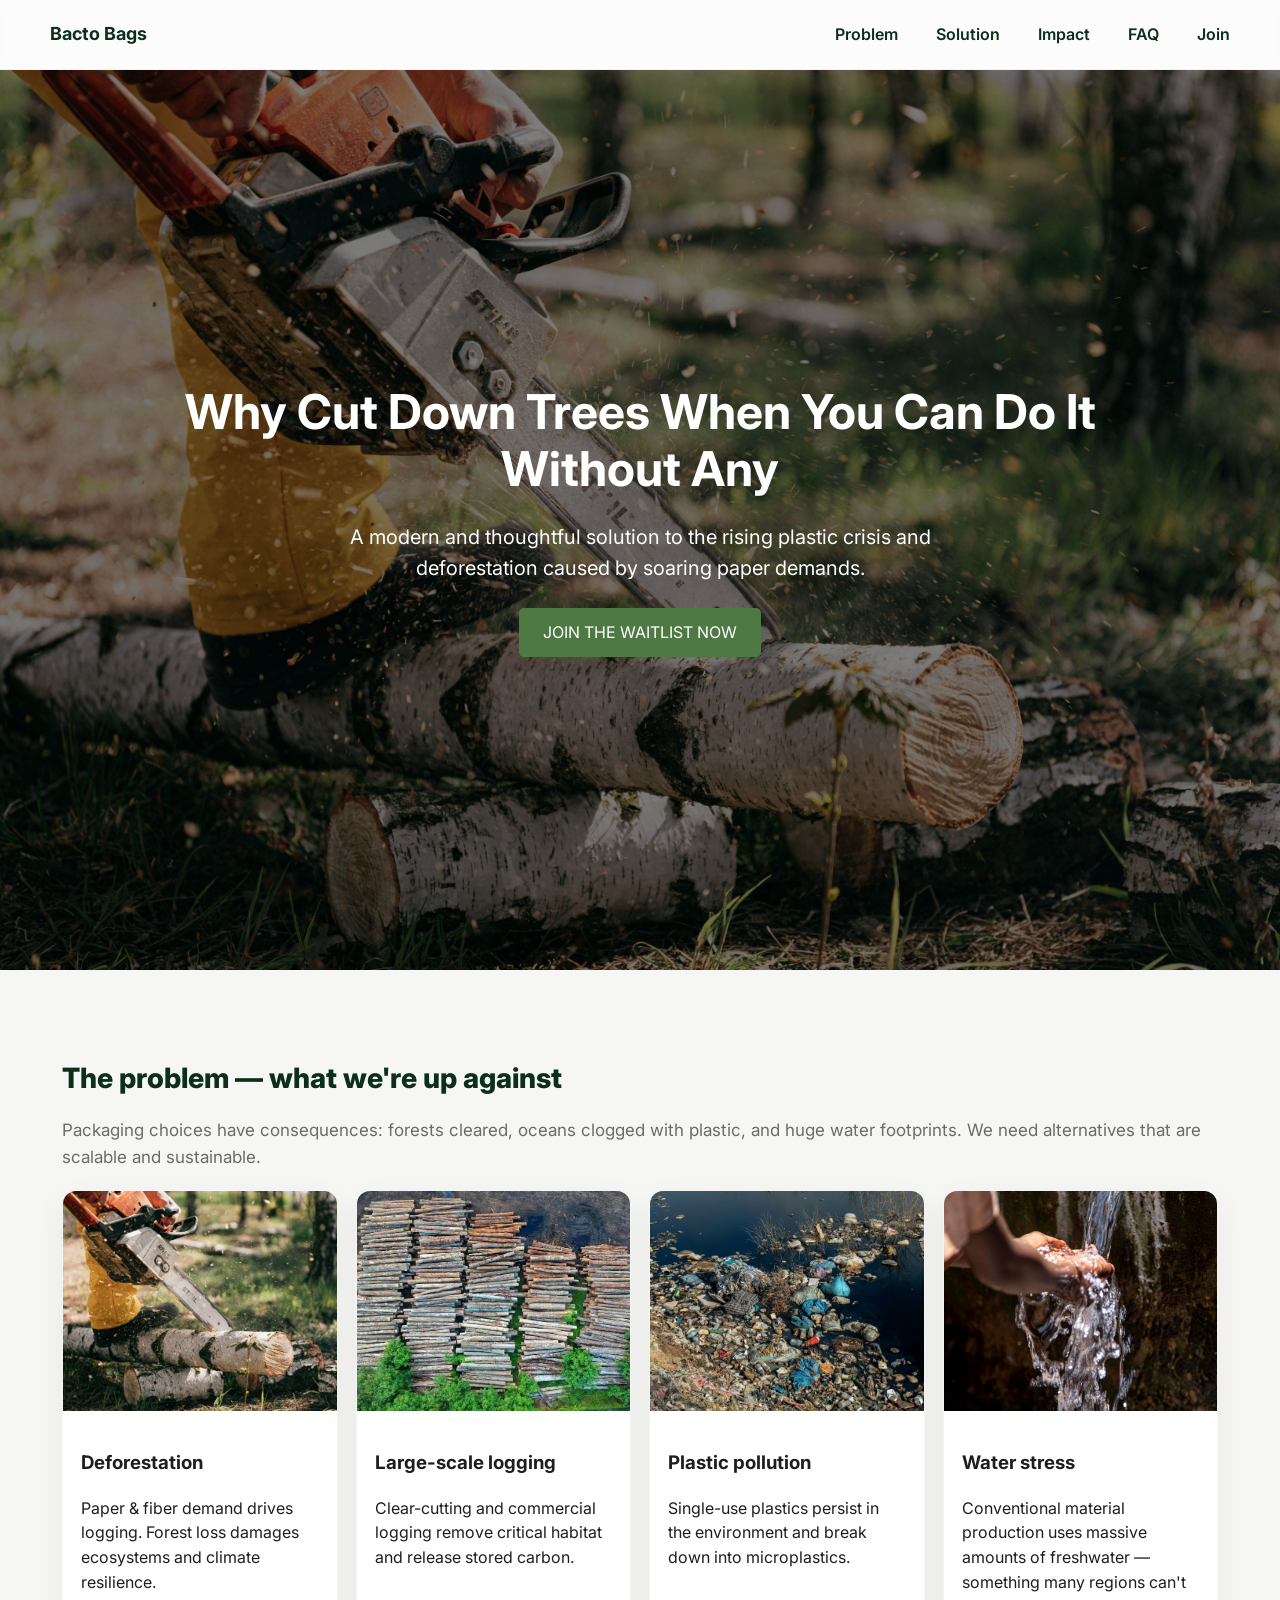
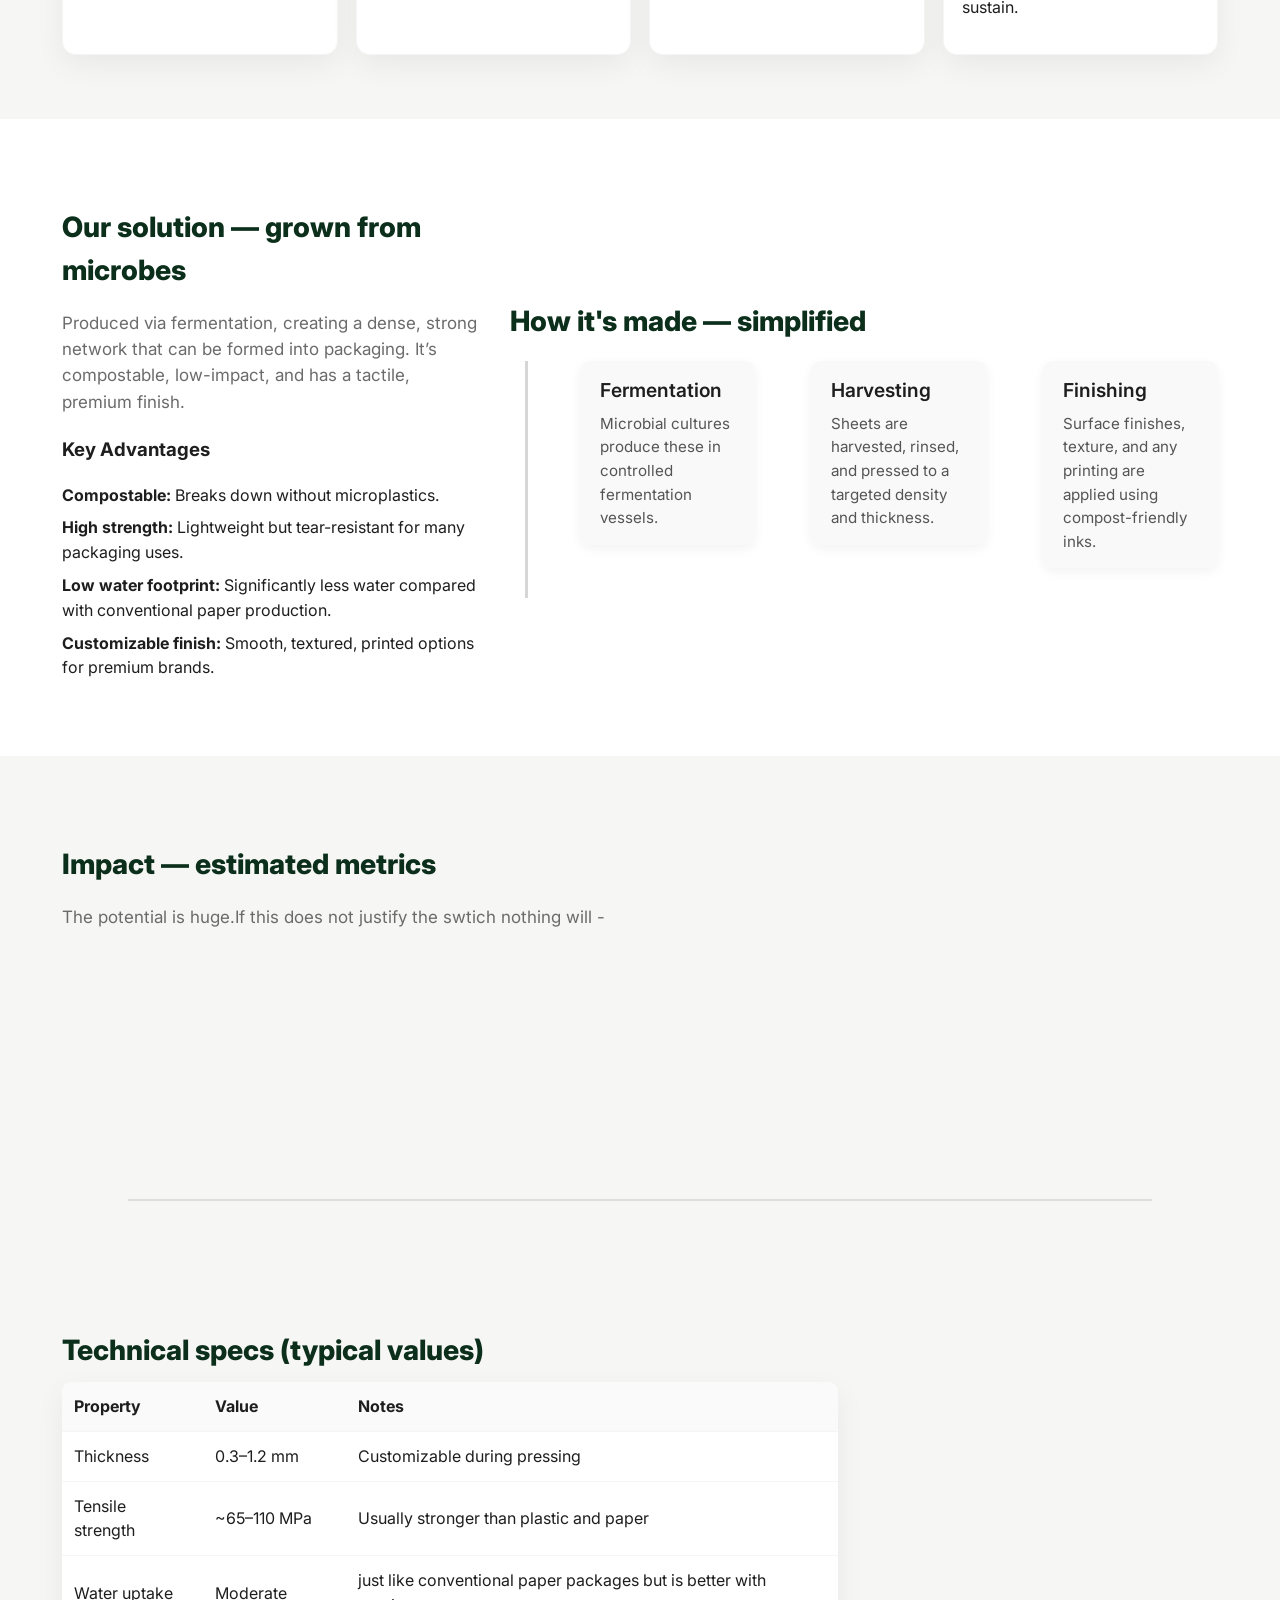
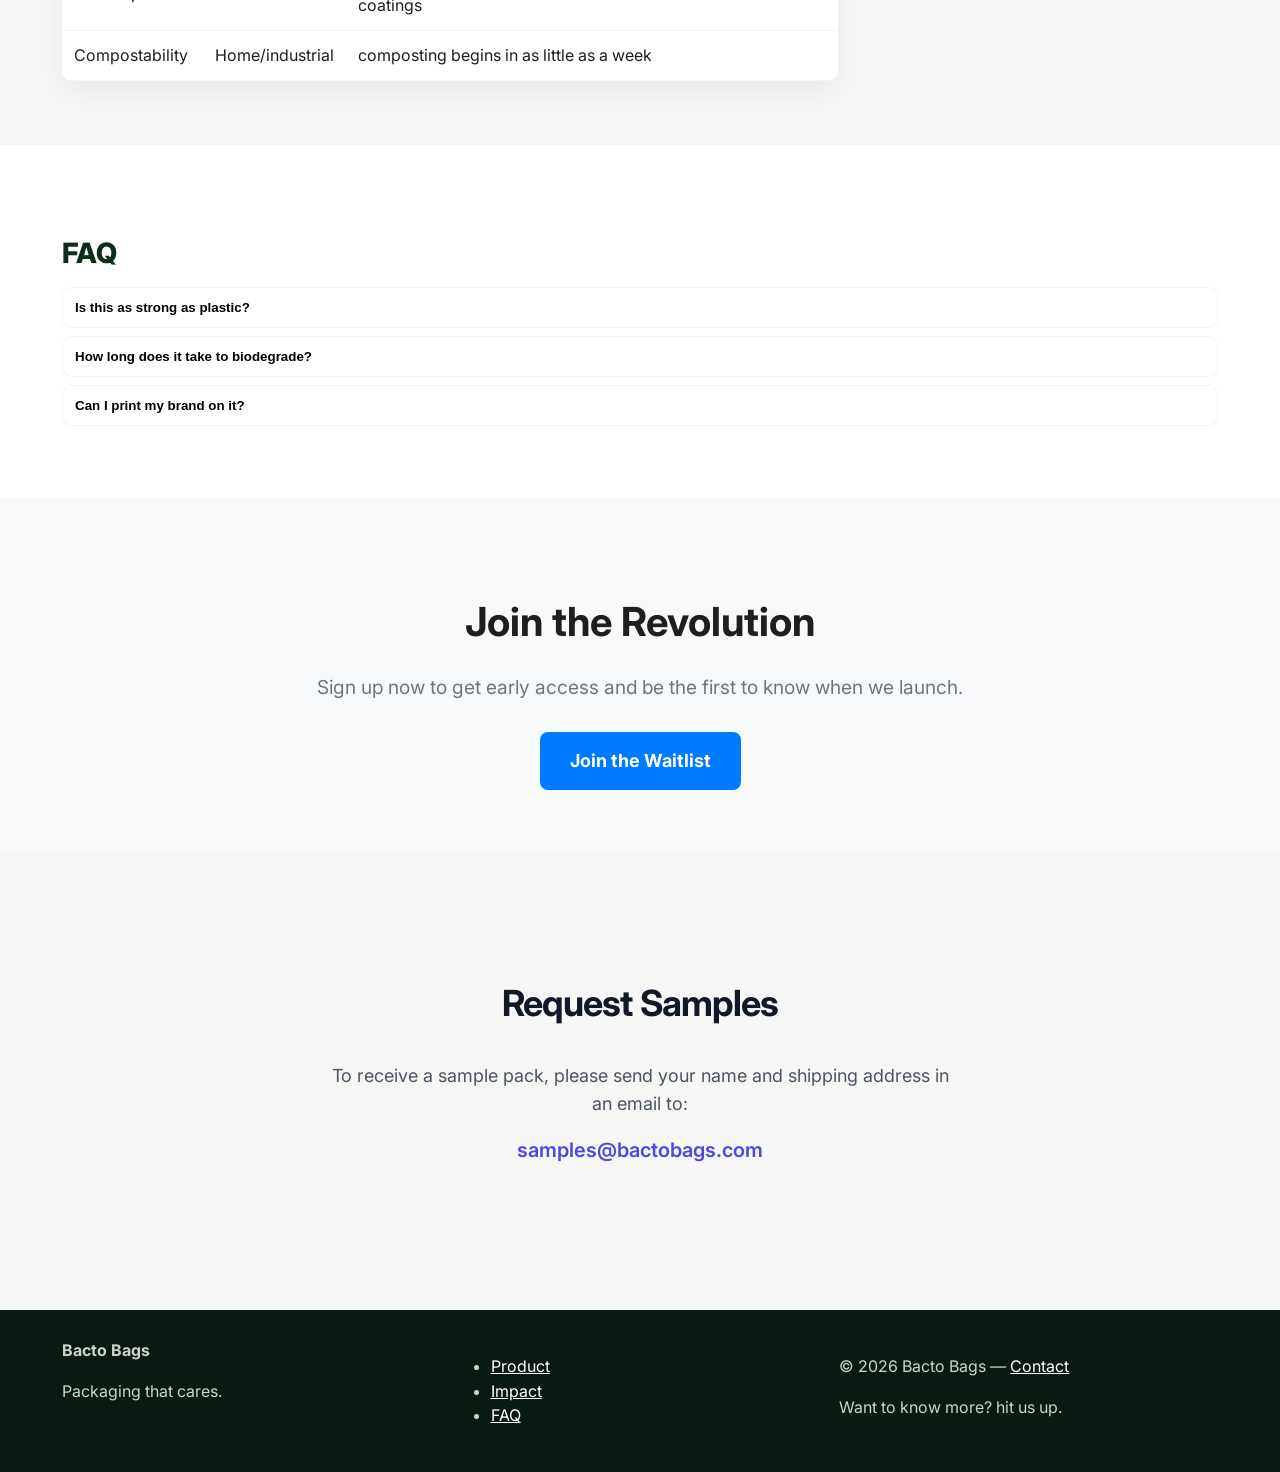
==== commit c7b02454: "ver1" ====
--- a/index.html
+++ b/index.html
@@ -127,7 +127,7 @@
       <div class="solution">
         <h2 class="section-title">Our solution — grown from microbes</h2>
         <p class="lead">
-          Bacterial cellulose is produced via fermentation, creating a dense, strong network 
+          Produced via fermentation, creating a dense, strong network 
           that can be formed into packaging. It’s compostable, low-impact, and has a tactile, premium finish.
         </p>
   
@@ -147,7 +147,7 @@
           <div class="timeline-step">
             <div class="step-card">
               <h4>Fermentation</h4>
-              <p>Microbial cultures produce cellulose in controlled fermentation vessels.</p>
+              <p>Microbial cultures produce these  in controlled fermentation vessels.</p>
             </div>
           </div>
           <div class="timeline-step">
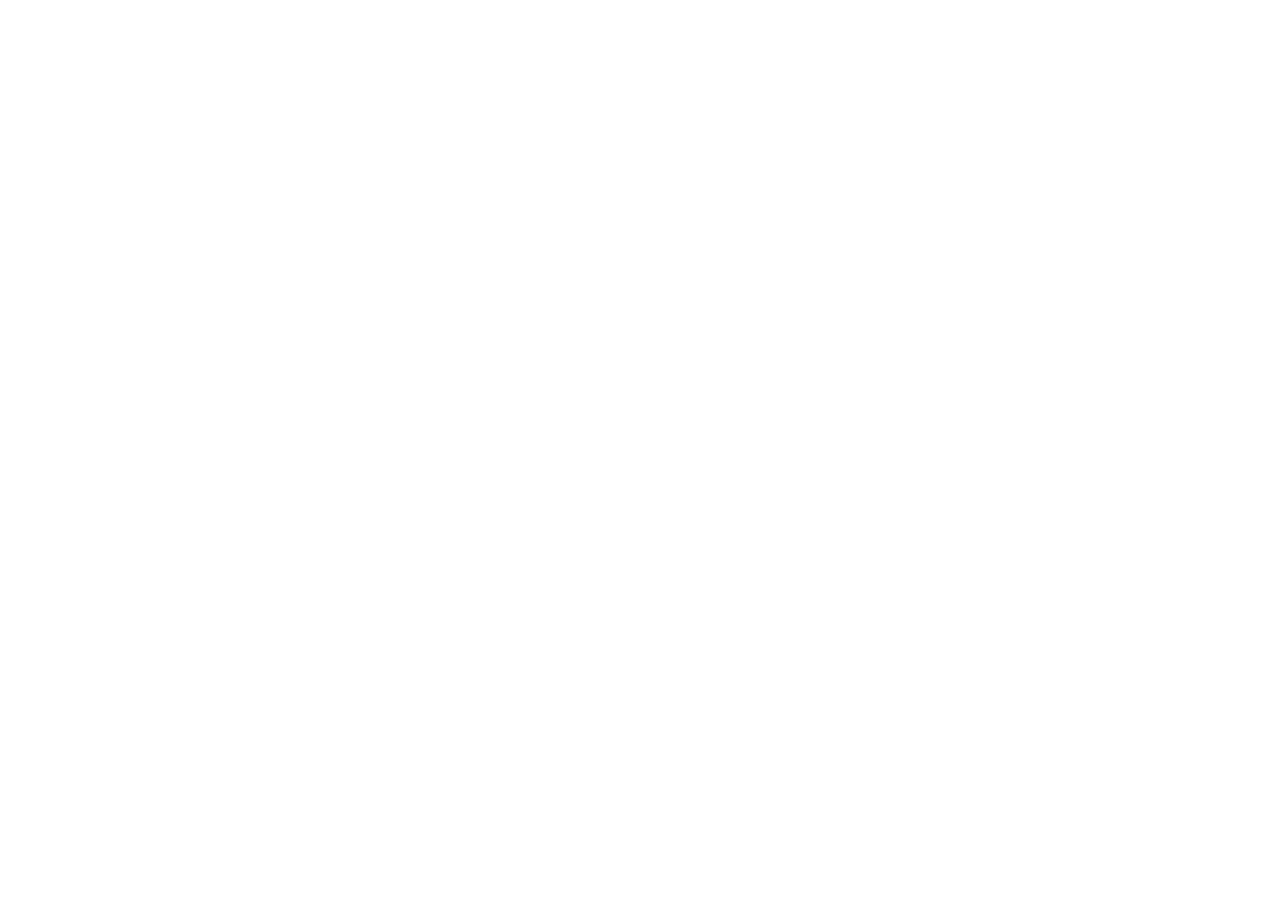
==== commit 46cf0586: "redirect to botanie" ====
--- a/index.html
+++ b/index.html
@@ -1,6 +1,13 @@
 <!doctype html>
 <html lang="en">
 <head>
+   <!-- BotanieBags redirect -->
+
+  <script type="text/javascript">
+    window.location.replace("https://botaniebags.bactobags.com/");
+</script>
+   <!-- BotanieBags redirect END  -->
+
   <meta charset="utf-8" />
   <meta name="viewport" content="width=device-width,initial-scale=1" />
   <title>Bacto Bags — Sustainable Packaging & Biodegradable Materials</title>
